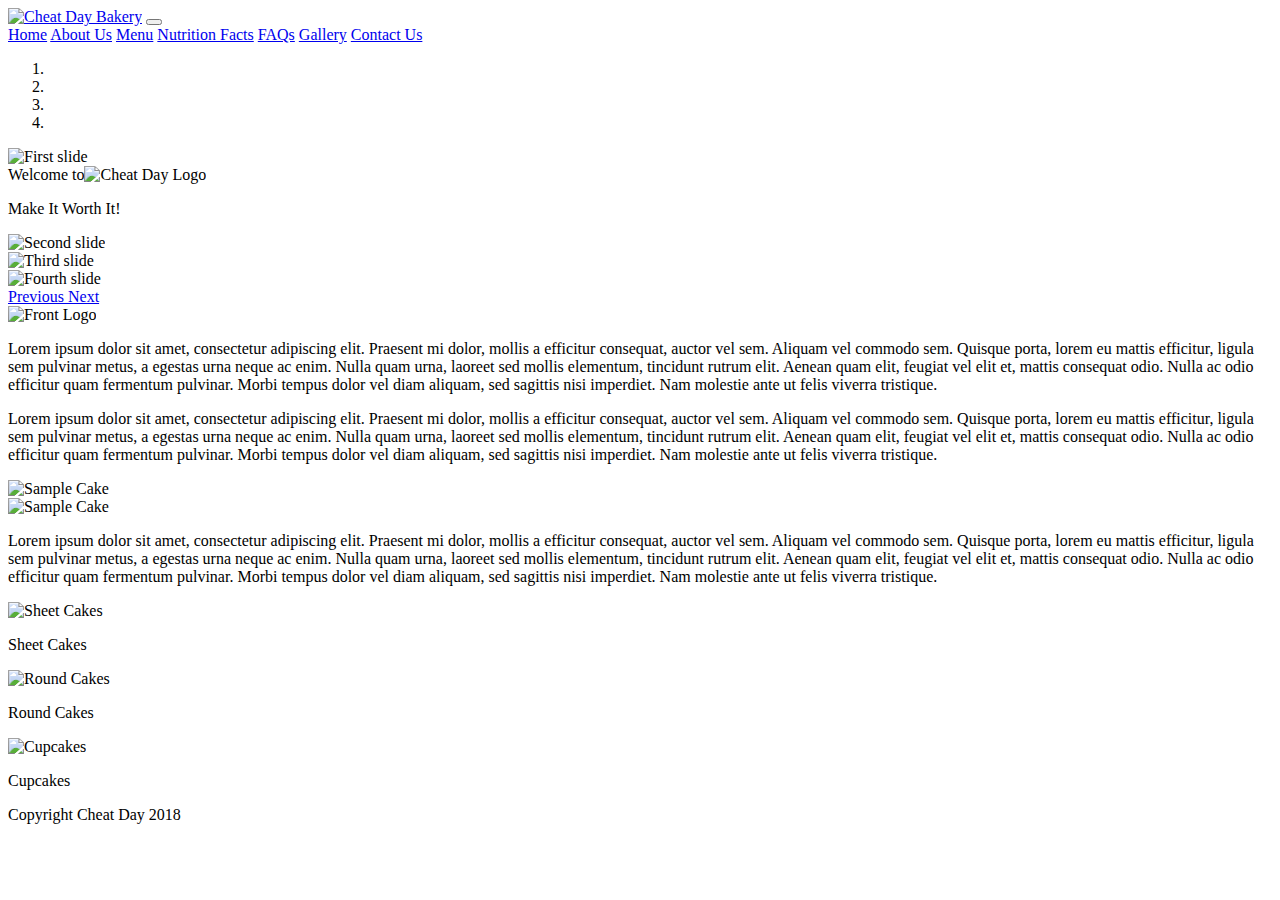
==== index.html @ 918859c1 "Merge pull request #13 from Scott171/beauh2" ====
<!DOCTYPE html>
<html lang="en">
<head>
    <meta charset="UTF-8">
    <meta name="viewport" content="width=device-width, initial-scale=1.0">
    <meta http-equiv="X-UA-Compatible" content="ie=edge">
	<link rel="stylesheet" type="text/css" href="style/bootstrap.min.css">
	<link rel="stylesheet" type="text/css" href="style/style.css">
	<script type="text/javascript" src="js/jquery-3.3.1.min.js"></script>
	<script type="text/javascript" src="js/bootstrap.min.js"></script>
	<link href="https://fonts.googleapis.com/css?family=Anton|Lato|Lobster|Roboto" rel="stylesheet">
    <title>Project 1</title>
</head>
<body>
<nav class="navbar navbar-expand-lg">
	<a class="navbar-brand" href="#"><img src="images/clear_logo.png" alt="Cheat Day Bakery" id="front_logo"></a>
	<button class="navbar-toggler" type="button" data-toggle="collapse" data-target="#navbarNavAltMarkup" aria-controls="navbarNavAltMarkup" aria-expanded="false" aria-label="Toggle navigation">
		<span class="navbar-toggler-icon"></span>
	</button>
	<div class="collapse navbar-collapse" id="navbarNavAltMarkup">
		<div class="navbar-nav">
			<a class="nav-item nav-link" href="index.html">Home</a>
			<a class="nav-item nav-link" href="about.html">About Us</a>
			<a class="nav-item nav-link" href="menu.html">Menu</a>
			<a class="nav-item nav-link" href="Nutrition.html">Nutrition Facts</a>
			<a class="nav-item nav-link" href="FAQ.html">FAQs</a>
			<a class="nav-item nav-link" href="gallery.html">Gallery</a>
			<a class="nav-item nav-link" href="contact.html">Contact Us</a>
		</div>
	</div>
</nav>
<div id="carousel" class="carousel slide" data-ride="carousel" data-interval="false">
	<ol class="carousel-indicators">
		<li data-target="#carousel" data-slide-to="0" class="active"></li>
		<li data-target="#carousel" data-slide-to="1"></li>
		<li data-target="#carousel" data-slide-to="2"></li>
		<li data-target="#carousel" data-slide-to="3"></li>
	</ol>
	<div class="carousel-inner">
		<div class="carousel-item active">
			<img class="d-block w-100" src="images/slider_images/slider1.jpg" alt="First slide">
			<div class="container" id="greeter_slide">
				<div class="carousel-caption text-left">
					<div><span>Welcome to</span><img src="images/clear_logo.png" alt="Cheat Day Logo"></div>
					<p>Make It Worth It!</p>
				</div>
			</div>
		</div>
		<div class="carousel-item">
			<img class="d-block w-100" src="images/slider_images/slider2.jpg" alt="Second slide">
		</div>
		<div class="carousel-item">
			<img class="d-block w-100" src="images/slider_images/slider3.jpg" alt="Third slide">
		</div>
		<div class="carousel-item">
			<img class="d-block w-100" src="images/slider_images/slider4.jpg" alt="Fourth slide">
		</div>
	</div>
	<a class="carousel-control-prev" href="#carousel" role="button" data-slide="prev">
		<span class="carousel-control-prev-icon" aria-hidden="true"></span>
		<span class="sr-only">Previous</span>
	</a>
	<a class="carousel-control-next" href="#carousel" role="button" data-slide="next">
		<span class="carousel-control-next-icon" aria-hidden="true"></span>
		<span class="sr-only">Next</span>
	</a>
</div>
<div id="row1" class="container">
	<div class="row justify-content-center">
		<img src="images/logo.jpg" alt="Front Logo">
		<p>Lorem ipsum dolor sit amet, consectetur adipiscing elit. Praesent mi dolor, mollis a efficitur consequat, auctor vel sem. 
			Aliquam vel commodo sem. Quisque porta, lorem eu mattis efficitur, ligula sem pulvinar metus, a egestas urna neque ac enim. 
			Nulla quam urna, laoreet sed mollis elementum, tincidunt rutrum elit. Aenean quam elit, feugiat vel elit et, mattis consequat odio. 
			Nulla ac odio efficitur quam fermentum pulvinar. Morbi tempus dolor vel diam aliquam, sed sagittis nisi imperdiet. 
			Nam molestie ante ut felis viverra tristique.</p>
	</div>
</div>
<div id="row2" class="container-fluid">
	<div class="row">
		<div class="col-md-6">
			<p>Lorem ipsum dolor sit amet, consectetur adipiscing elit. Praesent mi dolor, mollis a efficitur consequat, auctor vel sem. 
				Aliquam vel commodo sem. Quisque porta, lorem eu mattis efficitur, ligula sem pulvinar metus, a egestas urna neque ac enim. 
				Nulla quam urna, laoreet sed mollis elementum, tincidunt rutrum elit. Aenean quam elit, feugiat vel elit et, mattis consequat odio. 
				Nulla ac odio efficitur quam fermentum pulvinar. Morbi tempus dolor vel diam aliquam, sed sagittis nisi imperdiet. 
				Nam molestie ante ut felis viverra tristique.</p>
		</div>
		<div class="col-md-6">
			<img src="images/sample1.jpg" alt="Sample Cake" class="rounded-circle" style="height: 300px;">
		</div>
	</div>
</div>
<div id="row3" class="container-fluid">
	<div class="row">
		<div class="col-md-6">
			<img src="images/sample2.jpg" alt="Sample Cake" class="rounded-circle" style="height: 300px;">
		</div>
		<div class="col-md-6">
			<p>Lorem ipsum dolor sit amet, consectetur adipiscing elit. Praesent mi dolor, mollis a efficitur consequat, auctor vel sem. 
				Aliquam vel commodo sem. Quisque porta, lorem eu mattis efficitur, ligula sem pulvinar metus, a egestas urna neque ac enim. 
				Nulla quam urna, laoreet sed mollis elementum, tincidunt rutrum elit. Aenean quam elit, feugiat vel elit et, mattis consequat odio. 
				Nulla ac odio efficitur quam fermentum pulvinar. Morbi tempus dolor vel diam aliquam, sed sagittis nisi imperdiet. 
				Nam molestie ante ut felis viverra tristique.</p>
		</div>
	</div>
</div>
<div id="row4" class="container-fluid">
	<div class="row">
		<div class="col-md-4">
			<div class="card mb-4 shadow-sm">
				<img class="card-img-top" src="images/card1.jpg" alt="Sheet Cakes">
				<div class="card-body">
					<p class="card-text">Sheet Cakes</p>
					<div class="d-flex justify-content-between align-items-center">
					</div>
				</div>
			</div>
		</div>
		<div class="col-md-4">
			<div class="card mb-4 shadow-sm">
				<img class="card-img-top" src="images/card2.jpg" alt="Round Cakes">
				<div class="card-body">
					<p class="card-text">Round Cakes</p>
					<div class="d-flex justify-content-between align-items-center">
					</div>
				</div>
			</div>
		</div>
		<div class="col-md-4">
			<div class="card mb-4 shadow-sm">
				<img class="card-img-top" src="images/card3.jpg" alt="Cupcakes">
				<div class="card-body">
					<p class="card-text">Cupcakes</p>
					<div class="d-flex justify-content-between align-items-center">
					</div>
				</div>
			</div>
		</div>
	</div>
</div>
<footer class="footer">
	<div class="container-fluid">
		<span class="text-muted">Copyright Cheat Day 2018</span>
	</div>
</footer>
</body>
<script>
$(document).ready(function(){
	$("#greeter_slide span").animate({opacity:'1',left:'-100px'}, 1000);
	$("#greeter_slide img").animate({opacity:'1',left:'420px'}, 1000);
	$("#greeter_slide p").animate({opacity:'1', top: '200px'}, 2000);
});	
</script>
</html>
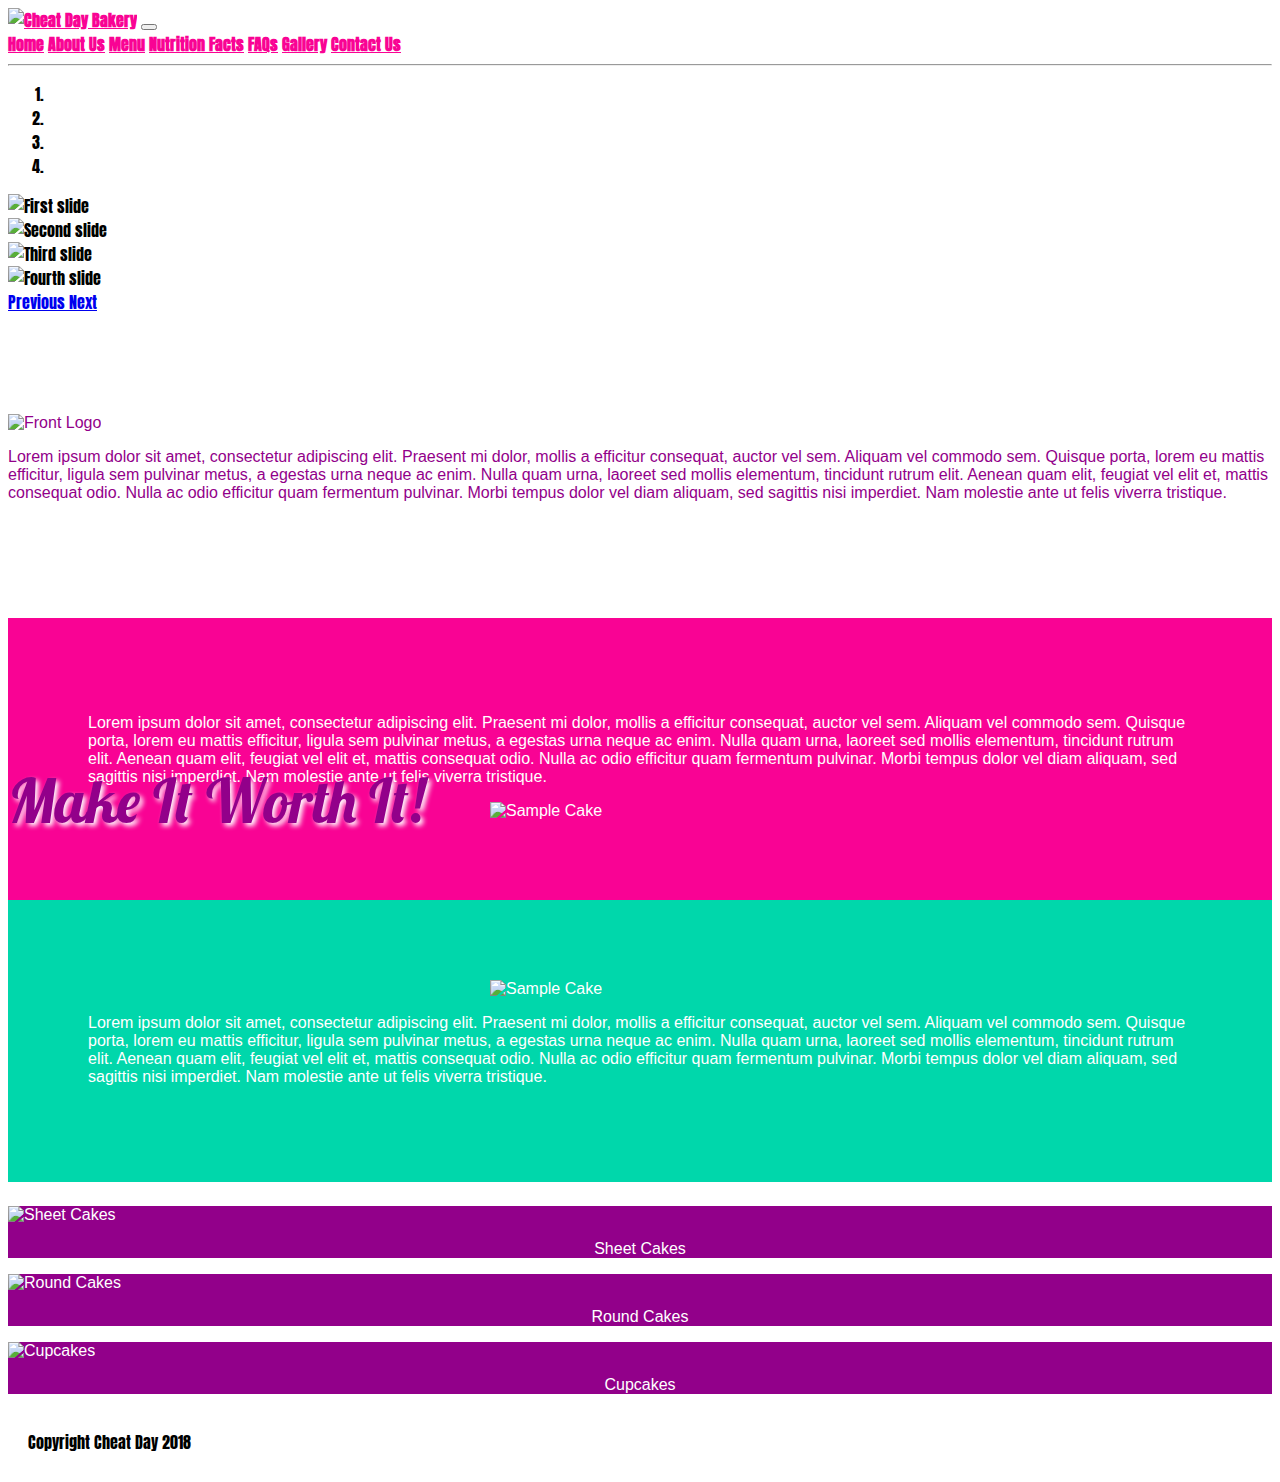
==== commit 0b9ed09c: "Added api" ====
--- a/index.html
+++ b/index.html
@@ -1,153 +1,168 @@
 <!DOCTYPE html>
 <html lang="en">
+
 <head>
-    <meta charset="UTF-8">
-    <meta name="viewport" content="width=device-width, initial-scale=1.0">
-    <meta http-equiv="X-UA-Compatible" content="ie=edge">
+	<meta charset="UTF-8">
+	<meta name="viewport" content="width=device-width, initial-scale=1.0">
+	<meta http-equiv="X-UA-Compatible" content="ie=edge">
 	<link rel="stylesheet" type="text/css" href="style/bootstrap.min.css">
 	<link rel="stylesheet" type="text/css" href="style/style.css">
+	<link rel="stylesheet" type="text/css" href="style/contact.css">
 	<script type="text/javascript" src="js/jquery-3.3.1.min.js"></script>
 	<script type="text/javascript" src="js/bootstrap.min.js"></script>
 	<link href="https://fonts.googleapis.com/css?family=Anton|Lato|Lobster|Roboto" rel="stylesheet">
-    <title>Project 1</title>
+	<title>Project 1</title>
 </head>
+
 <body>
-<nav class="navbar navbar-expand-lg">
-	<a class="navbar-brand" href="#"><img src="images/clear_logo.png" alt="Cheat Day Bakery" id="front_logo"></a>
-	<button class="navbar-toggler" type="button" data-toggle="collapse" data-target="#navbarNavAltMarkup" aria-controls="navbarNavAltMarkup" aria-expanded="false" aria-label="Toggle navigation">
-		<span class="navbar-toggler-icon"></span>
-	</button>
-	<div class="collapse navbar-collapse" id="navbarNavAltMarkup">
-		<div class="navbar-nav">
-			<a class="nav-item nav-link" href="index.html">Home</a>
-			<a class="nav-item nav-link" href="about.html">About Us</a>
-			<a class="nav-item nav-link" href="menu.html">Menu</a>
-			<a class="nav-item nav-link" href="Nutrition.html">Nutrition Facts</a>
-			<a class="nav-item nav-link" href="FAQ.html">FAQs</a>
-			<a class="nav-item nav-link" href="gallery.html">Gallery</a>
-			<a class="nav-item nav-link" href="contact.html">Contact Us</a>
+	<nav class="navbar navbar-expand-lg">
+		<a class="navbar-brand" href="#"><img src="images/clear_logo.png" alt="Cheat Day Bakery" id="front_logo"></a>
+		<button class="navbar-toggler" type="button" data-toggle="collapse" data-target="#navbarNavAltMarkup" aria-controls="navbarNavAltMarkup"
+		 aria-expanded="false" aria-label="Toggle navigation">
+			<span class="navbar-toggler-icon"></span>
+		</button>
+		<div class="collapse navbar-collapse" id="navbarNavAltMarkup">
+			<div class="navbar-nav">
+				<a class="nav-item nav-link" href="index.html">Home</a>
+				<a class="nav-item nav-link" href="about.html">About Us</a>
+				<a class="nav-item nav-link" href="menu.html">Menu</a>
+				<a class="nav-item nav-link" href="Nutrition.html">Nutrition Facts</a>
+				<a class="nav-item nav-link" href="FAQ.html">FAQs</a>
+				<a class="nav-item nav-link" href="gallery.html">Gallery</a>
+				<a class="nav-item nav-link" href="contact.html">Contact Us</a>
+			</div>
 		</div>
-	</div>
-</nav>
-<div id="carousel" class="carousel slide" data-ride="carousel" data-interval="false">
-	<ol class="carousel-indicators">
-		<li data-target="#carousel" data-slide-to="0" class="active"></li>
-		<li data-target="#carousel" data-slide-to="1"></li>
-		<li data-target="#carousel" data-slide-to="2"></li>
-		<li data-target="#carousel" data-slide-to="3"></li>
-	</ol>
-	<div class="carousel-inner">
-		<div class="carousel-item active">
-			<img class="d-block w-100" src="images/slider_images/slider1.jpg" alt="First slide">
-			<div class="container" id="greeter_slide">
-				<div class="carousel-caption text-left">
-					<div><span>Welcome to</span><img src="images/clear_logo.png" alt="Cheat Day Logo"></div>
-					<p>Make It Worth It!</p>
+	</nav>
+	<hr>
+	<div id="carousel" class="carousel slide" data-ride="carousel" data-interval="false">
+		<ol class="carousel-indicators">
+			<li data-target="#carousel" data-slide-to="0" class="active"></li>
+			<li data-target="#carousel" data-slide-to="1"></li>
+			<li data-target="#carousel" data-slide-to="2"></li>
+			<li data-target="#carousel" data-slide-to="3"></li>
+		</ol>
+		<div class="carousel-inner">
+			<div class="carousel-item active">
+				<img class="d-block w-100" src="images/slider_images/slider1.jpg" alt="First slide">
+				<div class="container" id="greeter_slide">
+					<div class="carousel-caption text-left">
+						<div><span>Welcome to</span><img src="images/clear_logo.png" alt="Cheat Day Logo"></div>
+						<p>Make It Worth It!</p>
+					</div>
 				</div>
 			</div>
+			<div class="carousel-item">
+				<img class="d-block w-100" src="images/slider_images/slider2.jpg" alt="Second slide">
+			</div>
+			<div class="carousel-item">
+				<img class="d-block w-100" src="images/slider_images/slider3.jpg" alt="Third slide">
+			</div>
+			<div class="carousel-item">
+				<img class="d-block w-100" src="images/slider_images/slider4.jpg" alt="Fourth slide">
+			</div>
 		</div>
-		<div class="carousel-item">
-			<img class="d-block w-100" src="images/slider_images/slider2.jpg" alt="Second slide">
-		</div>
-		<div class="carousel-item">
-			<img class="d-block w-100" src="images/slider_images/slider3.jpg" alt="Third slide">
-		</div>
-		<div class="carousel-item">
-			<img class="d-block w-100" src="images/slider_images/slider4.jpg" alt="Fourth slide">
-		</div>
+		<a class="carousel-control-prev" href="#carousel" role="button" data-slide="prev">
+			<span class="carousel-control-prev-icon" aria-hidden="true"></span>
+			<span class="sr-only">Previous</span>
+		</a>
+		<a class="carousel-control-next" href="#carousel" role="button" data-slide="next">
+			<span class="carousel-control-next-icon" aria-hidden="true"></span>
+			<span class="sr-only">Next</span>
+		</a>
 	</div>
-	<a class="carousel-control-prev" href="#carousel" role="button" data-slide="prev">
-		<span class="carousel-control-prev-icon" aria-hidden="true"></span>
-		<span class="sr-only">Previous</span>
-	</a>
-	<a class="carousel-control-next" href="#carousel" role="button" data-slide="next">
-		<span class="carousel-control-next-icon" aria-hidden="true"></span>
-		<span class="sr-only">Next</span>
-	</a>
-</div>
-<div id="row1" class="container">
-	<div class="row justify-content-center">
-		<img src="images/logo.jpg" alt="Front Logo">
-		<p>Lorem ipsum dolor sit amet, consectetur adipiscing elit. Praesent mi dolor, mollis a efficitur consequat, auctor vel sem. 
-			Aliquam vel commodo sem. Quisque porta, lorem eu mattis efficitur, ligula sem pulvinar metus, a egestas urna neque ac enim. 
-			Nulla quam urna, laoreet sed mollis elementum, tincidunt rutrum elit. Aenean quam elit, feugiat vel elit et, mattis consequat odio. 
-			Nulla ac odio efficitur quam fermentum pulvinar. Morbi tempus dolor vel diam aliquam, sed sagittis nisi imperdiet. 
-			Nam molestie ante ut felis viverra tristique.</p>
-	</div>
-</div>
-<div id="row2" class="container-fluid">
-	<div class="row">
-		<div class="col-md-6">
-			<p>Lorem ipsum dolor sit amet, consectetur adipiscing elit. Praesent mi dolor, mollis a efficitur consequat, auctor vel sem. 
-				Aliquam vel commodo sem. Quisque porta, lorem eu mattis efficitur, ligula sem pulvinar metus, a egestas urna neque ac enim. 
-				Nulla quam urna, laoreet sed mollis elementum, tincidunt rutrum elit. Aenean quam elit, feugiat vel elit et, mattis consequat odio. 
-				Nulla ac odio efficitur quam fermentum pulvinar. Morbi tempus dolor vel diam aliquam, sed sagittis nisi imperdiet. 
-				Nam molestie ante ut felis viverra tristique.</p>
-		</div>
-		<div class="col-md-6">
-			<img src="images/sample1.jpg" alt="Sample Cake" class="rounded-circle" style="height: 300px;">
-		</div>
-	</div>
-</div>
-<div id="row3" class="container-fluid">
-	<div class="row">
-		<div class="col-md-6">
-			<img src="images/sample2.jpg" alt="Sample Cake" class="rounded-circle" style="height: 300px;">
-		</div>
-		<div class="col-md-6">
-			<p>Lorem ipsum dolor sit amet, consectetur adipiscing elit. Praesent mi dolor, mollis a efficitur consequat, auctor vel sem. 
-				Aliquam vel commodo sem. Quisque porta, lorem eu mattis efficitur, ligula sem pulvinar metus, a egestas urna neque ac enim. 
-				Nulla quam urna, laoreet sed mollis elementum, tincidunt rutrum elit. Aenean quam elit, feugiat vel elit et, mattis consequat odio. 
-				Nulla ac odio efficitur quam fermentum pulvinar. Morbi tempus dolor vel diam aliquam, sed sagittis nisi imperdiet. 
+	<div id="row1" class="container">
+		<div class="row justify-content-center">
+			<img src="images/logo.jpg" alt="Front Logo">
+			<p>Lorem ipsum dolor sit amet, consectetur adipiscing elit. Praesent mi dolor, mollis a efficitur consequat, auctor
+				vel sem.
+				Aliquam vel commodo sem. Quisque porta, lorem eu mattis efficitur, ligula sem pulvinar metus, a egestas urna neque
+				ac enim.
+				Nulla quam urna, laoreet sed mollis elementum, tincidunt rutrum elit. Aenean quam elit, feugiat vel elit et, mattis
+				consequat odio.
+				Nulla ac odio efficitur quam fermentum pulvinar. Morbi tempus dolor vel diam aliquam, sed sagittis nisi imperdiet.
 				Nam molestie ante ut felis viverra tristique.</p>
 		</div>
 	</div>
-</div>
-<div id="row4" class="container-fluid">
-	<div class="row">
-		<div class="col-md-4">
-			<div class="card mb-4 shadow-sm">
-				<img class="card-img-top" src="images/card1.jpg" alt="Sheet Cakes">
-				<div class="card-body">
-					<p class="card-text">Sheet Cakes</p>
-					<div class="d-flex justify-content-between align-items-center">
+	<div id="row2" class="container-fluid">
+		<div class="row">
+			<div class="col-md-6">
+				<p>Lorem ipsum dolor sit amet, consectetur adipiscing elit. Praesent mi dolor, mollis a efficitur consequat, auctor
+					vel sem.
+					Aliquam vel commodo sem. Quisque porta, lorem eu mattis efficitur, ligula sem pulvinar metus, a egestas urna neque
+					ac enim.
+					Nulla quam urna, laoreet sed mollis elementum, tincidunt rutrum elit. Aenean quam elit, feugiat vel elit et,
+					mattis consequat odio.
+					Nulla ac odio efficitur quam fermentum pulvinar. Morbi tempus dolor vel diam aliquam, sed sagittis nisi imperdiet.
+					Nam molestie ante ut felis viverra tristique.</p>
+			</div>
+			<div class="col-md-6">
+				<img src="images/sample1.jpg" alt="Sample Cake" class="rounded-circle" style="height: 300px;">
+			</div>
+		</div>
+	</div>
+	<div id="row3" class="container-fluid">
+		<div class="row">
+			<div class="col-md-6">
+				<img src="images/sample2.jpg" alt="Sample Cake" class="rounded-circle" style="height: 300px;">
+			</div>
+			<div class="col-md-6">
+				<p>Lorem ipsum dolor sit amet, consectetur adipiscing elit. Praesent mi dolor, mollis a efficitur consequat, auctor
+					vel sem.
+					Aliquam vel commodo sem. Quisque porta, lorem eu mattis efficitur, ligula sem pulvinar metus, a egestas urna neque
+					ac enim.
+					Nulla quam urna, laoreet sed mollis elementum, tincidunt rutrum elit. Aenean quam elit, feugiat vel elit et,
+					mattis consequat odio.
+					Nulla ac odio efficitur quam fermentum pulvinar. Morbi tempus dolor vel diam aliquam, sed sagittis nisi imperdiet.
+					Nam molestie ante ut felis viverra tristique.</p>
+			</div>
+		</div>
+	</div><br>
+	<div id="row4" class="container-fluid">
+		<div class="row">
+			<div class="col-md-4">
+				<div class="card mb-4 shadow-sm">
+					<img class="card-img-top" src="images/card1.jpg" alt="Sheet Cakes">
+					<div class="card-body">
+						<p class="card-text">Sheet Cakes</p>
+						<div class="d-flex justify-content-between align-items-center">
+						</div>
 					</div>
 				</div>
 			</div>
-		</div>
-		<div class="col-md-4">
-			<div class="card mb-4 shadow-sm">
-				<img class="card-img-top" src="images/card2.jpg" alt="Round Cakes">
-				<div class="card-body">
-					<p class="card-text">Round Cakes</p>
-					<div class="d-flex justify-content-between align-items-center">
+			<div class="col-md-4">
+				<div class="card mb-4 shadow-sm">
+					<img class="card-img-top" src="images/card2.jpg" alt="Round Cakes">
+					<div class="card-body">
+						<p class="card-text">Round Cakes</p>
+						<div class="d-flex justify-content-between align-items-center">
+						</div>
 					</div>
 				</div>
 			</div>
-		</div>
-		<div class="col-md-4">
-			<div class="card mb-4 shadow-sm">
-				<img class="card-img-top" src="images/card3.jpg" alt="Cupcakes">
-				<div class="card-body">
-					<p class="card-text">Cupcakes</p>
-					<div class="d-flex justify-content-between align-items-center">
+			<div class="col-md-4">
+				<div class="card mb-4 shadow-sm">
+					<img class="card-img-top" src="images/card3.jpg" alt="Cupcakes">
+					<div class="card-body">
+						<p class="card-text">Cupcakes</p>
+						<div class="d-flex justify-content-between align-items-center">
+						</div>
 					</div>
 				</div>
 			</div>
 		</div>
 	</div>
-</div>
-<footer class="footer">
-	<div class="container-fluid">
-		<span class="text-muted">Copyright Cheat Day 2018</span>
-	</div>
-</footer>
+	<footer class="footer">
+		<div class="container-fluid">
+			<span class="text-muted">Copyright Cheat Day 2018</span>
+		</div>
+	</footer>
 </body>
 <script>
-$(document).ready(function(){
-	$("#greeter_slide span").animate({opacity:'1',left:'-100px'}, 1000);
-	$("#greeter_slide img").animate({opacity:'1',left:'420px'}, 1000);
-	$("#greeter_slide p").animate({opacity:'1', top: '200px'}, 2000);
-});	
+	$(document).ready(function () {
+		$("#greeter_slide span").animate({ opacity: '1', left: '-100px' }, 1000);
+		$("#greeter_slide img").animate({ opacity: '1', left: '420px' }, 1000);
+		$("#greeter_slide p").animate({ opacity: '1', top: '200px' }, 2000);
+	});	
 </script>
-</html>
+
+</html>--- a/style/style.css
+++ b/style/style.css
@@ -0,0 +1,131 @@
+body {
+	/*background-image: url('../images/cream_pixels.png');*/
+	background-color: #fff;
+	font-family: 'Lato', sans-serif;
+	font-family: 'Roboto', sans-serif;
+	font-family: 'Anton', sans-serif;
+}
+nav {
+	background-color: #fff;
+}
+nav a {
+	font-weight: bold;
+	color: rgba(249,3,148,1);
+}
+nav a:hover {
+	color: #00D7AB;
+}
+#front_logo {
+	height: 50px;
+}
+#greeter_slide {
+	position: relative;
+	bottom: 50vh;
+}
+#greeter_slide span {
+	color: #F90394;
+	opacity: 0;
+	text-transform: uppercase;
+	font-size: 100px;
+	position: absolute;
+	transform:scale(.75,1);
+	text-shadow: 0px 1px 2px rgba(255, 255, 255, 1);
+	letter-spacing: 10px;
+	left: 200px;
+}
+#greeter_slide img {
+	height: 280px;
+	position: absolute;
+	left: 200px;
+	top: -120px;
+	opacity: 0;
+}
+#greeter_slide p {
+	color: rgba(146,0,138,1);
+	font-family: 'Lobster', sans-serif;
+	font-size: 60px;
+	position: absolute;
+	top: 800px;
+	text-shadow: 3px 3px 5px rgba(255, 255, 255, 1);
+}
+#row1 {
+	padding: 100px 0px;
+	font-family: Arial, Helvetica, sans-serif;
+	color: rgba(146,0,138,1);
+}
+#row2 {
+	background-color: #F90394;
+	color: #fff;
+	font-family: Arial, Helvetica, sans-serif;
+	padding: 80px;
+}
+#row3 {
+	background-color: #00D7AB;
+	color: #fff;
+	font-family: Arial, Helvetica, sans-serif;
+	padding: 80px;
+}
+#row2 img, #row3 img {
+	margin-left: calc(50% - 150px);
+}
+#row4 {
+	background-color: #fff;
+}
+#row4 .card {
+	background-color: rgba(146,0,138,1);
+	color: #fff;
+	font-family: Arial, Helvetica, sans-serif;
+	transition: 1s;
+}
+#row4 p {
+	text-align: center;
+	
+}
+}
+#row4 .card:hover {
+	background-color: #F90394;
+}
+footer {
+	padding: 20px;
+}
+@media screen and (max-width:1400px){
+	#greeter_slide {
+		bottom: 35vh;
+	}
+}
+@media screen and (max-width:1199px){
+	#greeter_slide {
+		bottom: 27.5vh;
+		left: -5vw;
+	}
+}
+@media screen and (max-width:991px){
+	#greeter_slide {
+		bottom: 22vh;
+    	left: -13vw;
+    	transform: scale(.75);
+	}
+}
+@media screen and (max-width:767px){
+	#greeter_slide {
+		transform: scale(.4);
+		bottom: 18vh;
+	}
+	#greeter_slide span {
+		margin-left: -100px;
+	}
+	#greeter_slide img {
+		margin-left: -80px;
+	}
+}
+@media screen and (max-width:575px){
+	#greeter_slide span, #greeter_slide p {
+		display: none;
+	}
+	#greeter_slide img {
+	    margin-left: calc(50% - 400px);
+	}
+	#greeter_slide {
+		bottom: 9vh;
+	}
+}--- a/style/contact.css
+++ b/style/contact.css
@@ -0,0 +1,33 @@
+.title {
+  text-align: center;
+ 
+  width: fit-content;
+  height: fit-content;
+  padding: 20px;
+  margin: auto;
+  }
+  
+  h2{
+   
+
+  width: fit-content;
+  height: fit-content;
+  }
+  
+  .contact, .follow, .address{
+    color: purple;
+      width: 400px;
+      height: 300px;
+      padding: 10px;
+      border: 5px dotted purple;
+      margin: 0;
+  }
+  
+  .info{
+    color: hotpink;
+    width: 400px;
+      height: 100px;
+      padding: 10px;
+      border: 5px dotted hotpink;
+      margin: 0;
+  }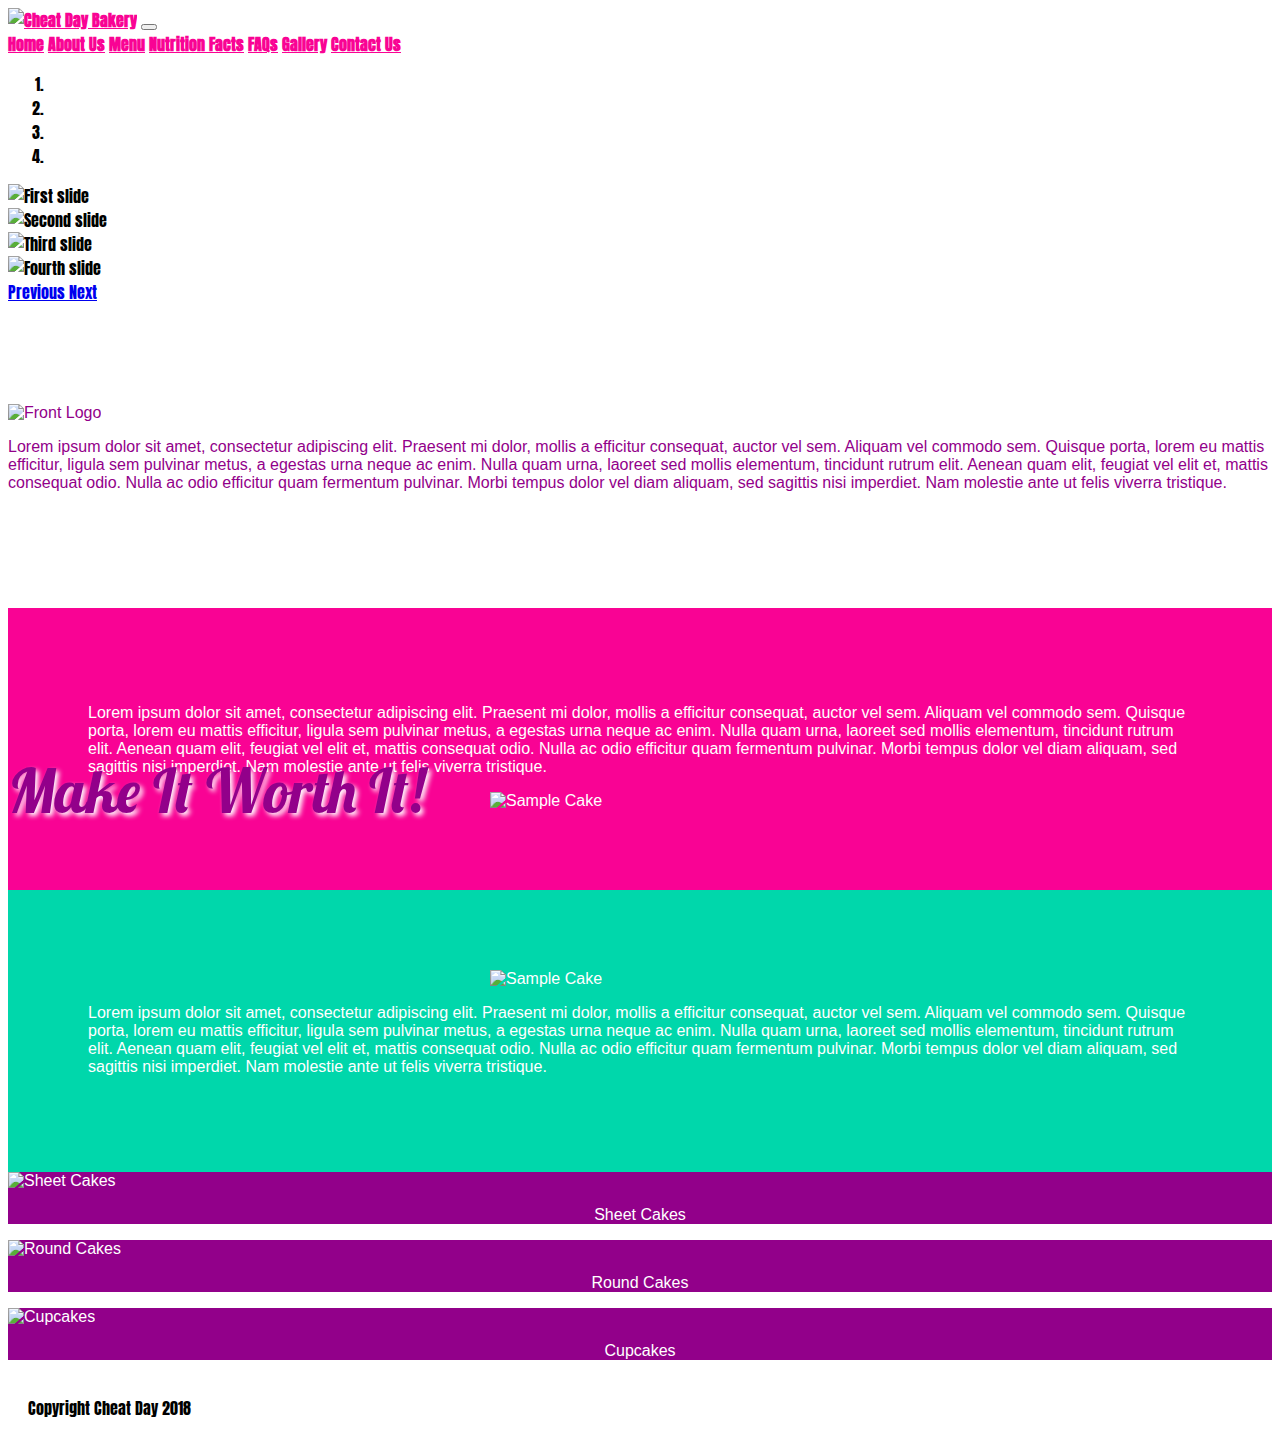
==== commit 9832156e: "Merge pull request #14 from Scott171/scott3" ====
--- a/index.html
+++ b/index.html
@@ -1,168 +1,154 @@
 <!DOCTYPE html>
 <html lang="en">
-
 <head>
-	<meta charset="UTF-8">
-	<meta name="viewport" content="width=device-width, initial-scale=1.0">
-	<meta http-equiv="X-UA-Compatible" content="ie=edge">
+    <meta charset="UTF-8">
+    <meta name="viewport" content="width=device-width, initial-scale=1.0">
+    <meta http-equiv="X-UA-Compatible" content="ie=edge">
 	<link rel="stylesheet" type="text/css" href="style/bootstrap.min.css">
 	<link rel="stylesheet" type="text/css" href="style/style.css">
-	<link rel="stylesheet" type="text/css" href="style/contact.css">
 	<script type="text/javascript" src="js/jquery-3.3.1.min.js"></script>
 	<script type="text/javascript" src="js/bootstrap.min.js"></script>
+	
 	<link href="https://fonts.googleapis.com/css?family=Anton|Lato|Lobster|Roboto" rel="stylesheet">
-	<title>Project 1</title>
+    <title>Project 1</title>
 </head>
-
 <body>
-	<nav class="navbar navbar-expand-lg">
-		<a class="navbar-brand" href="#"><img src="images/clear_logo.png" alt="Cheat Day Bakery" id="front_logo"></a>
-		<button class="navbar-toggler" type="button" data-toggle="collapse" data-target="#navbarNavAltMarkup" aria-controls="navbarNavAltMarkup"
-		 aria-expanded="false" aria-label="Toggle navigation">
-			<span class="navbar-toggler-icon"></span>
-		</button>
-		<div class="collapse navbar-collapse" id="navbarNavAltMarkup">
-			<div class="navbar-nav">
-				<a class="nav-item nav-link" href="index.html">Home</a>
-				<a class="nav-item nav-link" href="about.html">About Us</a>
-				<a class="nav-item nav-link" href="menu.html">Menu</a>
-				<a class="nav-item nav-link" href="Nutrition.html">Nutrition Facts</a>
-				<a class="nav-item nav-link" href="FAQ.html">FAQs</a>
-				<a class="nav-item nav-link" href="gallery.html">Gallery</a>
-				<a class="nav-item nav-link" href="contact.html">Contact Us</a>
+<nav class="navbar navbar-expand-lg">
+	<a class="navbar-brand" href="#"><img src="images/clear_logo.png" alt="Cheat Day Bakery" id="front_logo"></a>
+	<button class="navbar-toggler" type="button" data-toggle="collapse" data-target="#navbarNavAltMarkup" aria-controls="navbarNavAltMarkup" aria-expanded="false" aria-label="Toggle navigation">
+		<span class="navbar-toggler-icon"></span>
+	</button>
+	<div class="collapse navbar-collapse" id="navbarNavAltMarkup">
+		<div class="navbar-nav">
+			<a class="nav-item nav-link" href="index.html">Home</a>
+			<a class="nav-item nav-link" href="about.html">About Us</a>
+			<a class="nav-item nav-link" href="menu.html">Menu</a>
+			<a class="nav-item nav-link" href="Nutrition.html">Nutrition Facts</a>
+			<a class="nav-item nav-link" href="FAQ.html">FAQs</a>
+			<a class="nav-item nav-link" href="gallery.html">Gallery</a>
+			<a class="nav-item nav-link" href="contact.html">Contact Us</a>
+		</div>
+	</div>
+</nav>
+<div id="carousel" class="carousel slide" data-ride="carousel" data-interval="false">
+	<ol class="carousel-indicators">
+		<li data-target="#carousel" data-slide-to="0" class="active"></li>
+		<li data-target="#carousel" data-slide-to="1"></li>
+		<li data-target="#carousel" data-slide-to="2"></li>
+		<li data-target="#carousel" data-slide-to="3"></li>
+	</ol>
+	<div class="carousel-inner">
+		<div class="carousel-item active">
+			<img class="d-block w-100" src="images/slider_images/slider1.jpg" alt="First slide">
+			<div class="container" id="greeter_slide">
+				<div class="carousel-caption text-left">
+					<div><span>Welcome to</span><img src="images/clear_logo.png" alt="Cheat Day Logo"></div>
+					<p>Make It Worth It!</p>
+				</div>
 			</div>
 		</div>
-	</nav>
-	<hr>
-	<div id="carousel" class="carousel slide" data-ride="carousel" data-interval="false">
-		<ol class="carousel-indicators">
-			<li data-target="#carousel" data-slide-to="0" class="active"></li>
-			<li data-target="#carousel" data-slide-to="1"></li>
-			<li data-target="#carousel" data-slide-to="2"></li>
-			<li data-target="#carousel" data-slide-to="3"></li>
-		</ol>
-		<div class="carousel-inner">
-			<div class="carousel-item active">
-				<img class="d-block w-100" src="images/slider_images/slider1.jpg" alt="First slide">
-				<div class="container" id="greeter_slide">
-					<div class="carousel-caption text-left">
-						<div><span>Welcome to</span><img src="images/clear_logo.png" alt="Cheat Day Logo"></div>
-						<p>Make It Worth It!</p>
+		<div class="carousel-item">
+			<img class="d-block w-100" src="images/slider_images/slider2.jpg" alt="Second slide">
+		</div>
+		<div class="carousel-item">
+			<img class="d-block w-100" src="images/slider_images/slider3.jpg" alt="Third slide">
+		</div>
+		<div class="carousel-item">
+			<img class="d-block w-100" src="images/slider_images/slider4.jpg" alt="Fourth slide">
+		</div>
+	</div>
+	<a class="carousel-control-prev" href="#carousel" role="button" data-slide="prev">
+		<span class="carousel-control-prev-icon" aria-hidden="true"></span>
+		<span class="sr-only">Previous</span>
+	</a>
+	<a class="carousel-control-next" href="#carousel" role="button" data-slide="next">
+		<span class="carousel-control-next-icon" aria-hidden="true"></span>
+		<span class="sr-only">Next</span>
+	</a>
+</div>
+<div id="row1" class="container">
+	<div class="row justify-content-center">
+		<img src="images/logo.jpg" alt="Front Logo">
+		<p>Lorem ipsum dolor sit amet, consectetur adipiscing elit. Praesent mi dolor, mollis a efficitur consequat, auctor vel sem. 
+			Aliquam vel commodo sem. Quisque porta, lorem eu mattis efficitur, ligula sem pulvinar metus, a egestas urna neque ac enim. 
+			Nulla quam urna, laoreet sed mollis elementum, tincidunt rutrum elit. Aenean quam elit, feugiat vel elit et, mattis consequat odio. 
+			Nulla ac odio efficitur quam fermentum pulvinar. Morbi tempus dolor vel diam aliquam, sed sagittis nisi imperdiet. 
+			Nam molestie ante ut felis viverra tristique.</p>
+	</div>
+</div>
+<div id="row2" class="container-fluid">
+	<div class="row">
+		<div class="col-md-6">
+			<p>Lorem ipsum dolor sit amet, consectetur adipiscing elit. Praesent mi dolor, mollis a efficitur consequat, auctor vel sem. 
+				Aliquam vel commodo sem. Quisque porta, lorem eu mattis efficitur, ligula sem pulvinar metus, a egestas urna neque ac enim. 
+				Nulla quam urna, laoreet sed mollis elementum, tincidunt rutrum elit. Aenean quam elit, feugiat vel elit et, mattis consequat odio. 
+				Nulla ac odio efficitur quam fermentum pulvinar. Morbi tempus dolor vel diam aliquam, sed sagittis nisi imperdiet. 
+				Nam molestie ante ut felis viverra tristique.</p>
+		</div>
+		<div class="col-md-6">
+			<img src="images/sample1.jpg" alt="Sample Cake" class="rounded-circle" style="height: 300px;">
+		</div>
+	</div>
+</div>
+<div id="row3" class="container-fluid">
+	<div class="row">
+		<div class="col-md-6">
+			<img src="images/sample2.jpg" alt="Sample Cake" class="rounded-circle" style="height: 300px;">
+		</div>
+		<div class="col-md-6">
+			<p>Lorem ipsum dolor sit amet, consectetur adipiscing elit. Praesent mi dolor, mollis a efficitur consequat, auctor vel sem. 
+				Aliquam vel commodo sem. Quisque porta, lorem eu mattis efficitur, ligula sem pulvinar metus, a egestas urna neque ac enim. 
+				Nulla quam urna, laoreet sed mollis elementum, tincidunt rutrum elit. Aenean quam elit, feugiat vel elit et, mattis consequat odio. 
+				Nulla ac odio efficitur quam fermentum pulvinar. Morbi tempus dolor vel diam aliquam, sed sagittis nisi imperdiet. 
+				Nam molestie ante ut felis viverra tristique.</p>
+		</div>
+	</div>
+</div>
+<div id="row4" class="container-fluid">
+	<div class="row">
+		<div class="col-md-4">
+			<div class="card mb-4 shadow-sm">
+				<img class="card-img-top" src="images/card1.jpg" alt="Sheet Cakes">
+				<div class="card-body">
+					<p class="card-text">Sheet Cakes</p>
+					<div class="d-flex justify-content-between align-items-center">
 					</div>
 				</div>
 			</div>
-			<div class="carousel-item">
-				<img class="d-block w-100" src="images/slider_images/slider2.jpg" alt="Second slide">
-			</div>
-			<div class="carousel-item">
-				<img class="d-block w-100" src="images/slider_images/slider3.jpg" alt="Third slide">
-			</div>
-			<div class="carousel-item">
-				<img class="d-block w-100" src="images/slider_images/slider4.jpg" alt="Fourth slide">
-			</div>
 		</div>
-		<a class="carousel-control-prev" href="#carousel" role="button" data-slide="prev">
-			<span class="carousel-control-prev-icon" aria-hidden="true"></span>
-			<span class="sr-only">Previous</span>
-		</a>
-		<a class="carousel-control-next" href="#carousel" role="button" data-slide="next">
-			<span class="carousel-control-next-icon" aria-hidden="true"></span>
-			<span class="sr-only">Next</span>
-		</a>
-	</div>
-	<div id="row1" class="container">
-		<div class="row justify-content-center">
-			<img src="images/logo.jpg" alt="Front Logo">
-			<p>Lorem ipsum dolor sit amet, consectetur adipiscing elit. Praesent mi dolor, mollis a efficitur consequat, auctor
-				vel sem.
-				Aliquam vel commodo sem. Quisque porta, lorem eu mattis efficitur, ligula sem pulvinar metus, a egestas urna neque
-				ac enim.
-				Nulla quam urna, laoreet sed mollis elementum, tincidunt rutrum elit. Aenean quam elit, feugiat vel elit et, mattis
-				consequat odio.
-				Nulla ac odio efficitur quam fermentum pulvinar. Morbi tempus dolor vel diam aliquam, sed sagittis nisi imperdiet.
-				Nam molestie ante ut felis viverra tristique.</p>
-		</div>
-	</div>
-	<div id="row2" class="container-fluid">
-		<div class="row">
-			<div class="col-md-6">
-				<p>Lorem ipsum dolor sit amet, consectetur adipiscing elit. Praesent mi dolor, mollis a efficitur consequat, auctor
-					vel sem.
-					Aliquam vel commodo sem. Quisque porta, lorem eu mattis efficitur, ligula sem pulvinar metus, a egestas urna neque
-					ac enim.
-					Nulla quam urna, laoreet sed mollis elementum, tincidunt rutrum elit. Aenean quam elit, feugiat vel elit et,
-					mattis consequat odio.
-					Nulla ac odio efficitur quam fermentum pulvinar. Morbi tempus dolor vel diam aliquam, sed sagittis nisi imperdiet.
-					Nam molestie ante ut felis viverra tristique.</p>
-			</div>
-			<div class="col-md-6">
-				<img src="images/sample1.jpg" alt="Sample Cake" class="rounded-circle" style="height: 300px;">
-			</div>
-		</div>
-	</div>
-	<div id="row3" class="container-fluid">
-		<div class="row">
-			<div class="col-md-6">
-				<img src="images/sample2.jpg" alt="Sample Cake" class="rounded-circle" style="height: 300px;">
-			</div>
-			<div class="col-md-6">
-				<p>Lorem ipsum dolor sit amet, consectetur adipiscing elit. Praesent mi dolor, mollis a efficitur consequat, auctor
-					vel sem.
-					Aliquam vel commodo sem. Quisque porta, lorem eu mattis efficitur, ligula sem pulvinar metus, a egestas urna neque
-					ac enim.
-					Nulla quam urna, laoreet sed mollis elementum, tincidunt rutrum elit. Aenean quam elit, feugiat vel elit et,
-					mattis consequat odio.
-					Nulla ac odio efficitur quam fermentum pulvinar. Morbi tempus dolor vel diam aliquam, sed sagittis nisi imperdiet.
-					Nam molestie ante ut felis viverra tristique.</p>
-			</div>
-		</div>
-	</div><br>
-	<div id="row4" class="container-fluid">
-		<div class="row">
-			<div class="col-md-4">
-				<div class="card mb-4 shadow-sm">
-					<img class="card-img-top" src="images/card1.jpg" alt="Sheet Cakes">
-					<div class="card-body">
-						<p class="card-text">Sheet Cakes</p>
-						<div class="d-flex justify-content-between align-items-center">
-						</div>
+		<div class="col-md-4">
+			<div class="card mb-4 shadow-sm">
+				<img class="card-img-top" src="images/card2.jpg" alt="Round Cakes">
+				<div class="card-body">
+					<p class="card-text">Round Cakes</p>
+					<div class="d-flex justify-content-between align-items-center">
 					</div>
 				</div>
 			</div>
-			<div class="col-md-4">
-				<div class="card mb-4 shadow-sm">
-					<img class="card-img-top" src="images/card2.jpg" alt="Round Cakes">
-					<div class="card-body">
-						<p class="card-text">Round Cakes</p>
-						<div class="d-flex justify-content-between align-items-center">
-						</div>
-					</div>
-				</div>
-			</div>
-			<div class="col-md-4">
-				<div class="card mb-4 shadow-sm">
-					<img class="card-img-top" src="images/card3.jpg" alt="Cupcakes">
-					<div class="card-body">
-						<p class="card-text">Cupcakes</p>
-						<div class="d-flex justify-content-between align-items-center">
-						</div>
+		</div>
+		<div class="col-md-4">
+			<div class="card mb-4 shadow-sm">
+				<img class="card-img-top" src="images/card3.jpg" alt="Cupcakes">
+				<div class="card-body">
+					<p class="card-text">Cupcakes</p>
+					<div class="d-flex justify-content-between align-items-center">
 					</div>
 				</div>
 			</div>
 		</div>
 	</div>
-	<footer class="footer">
-		<div class="container-fluid">
-			<span class="text-muted">Copyright Cheat Day 2018</span>
-		</div>
-	</footer>
+</div>
+<footer class="footer">
+	<div class="container-fluid">
+		<span class="text-muted">Copyright Cheat Day 2018</span>
+	</div>
+</footer>
 </body>
 <script>
-	$(document).ready(function () {
-		$("#greeter_slide span").animate({ opacity: '1', left: '-100px' }, 1000);
-		$("#greeter_slide img").animate({ opacity: '1', left: '420px' }, 1000);
-		$("#greeter_slide p").animate({ opacity: '1', top: '200px' }, 2000);
-	});	
+$(document).ready(function(){
+	$("#greeter_slide span").animate({opacity:'1',left:'-100px'}, 1000);
+	$("#greeter_slide img").animate({opacity:'1',left:'420px'}, 1000);
+	$("#greeter_slide p").animate({opacity:'1', top: '200px'}, 2000);
+});	
 </script>
-
-</html>+</html>
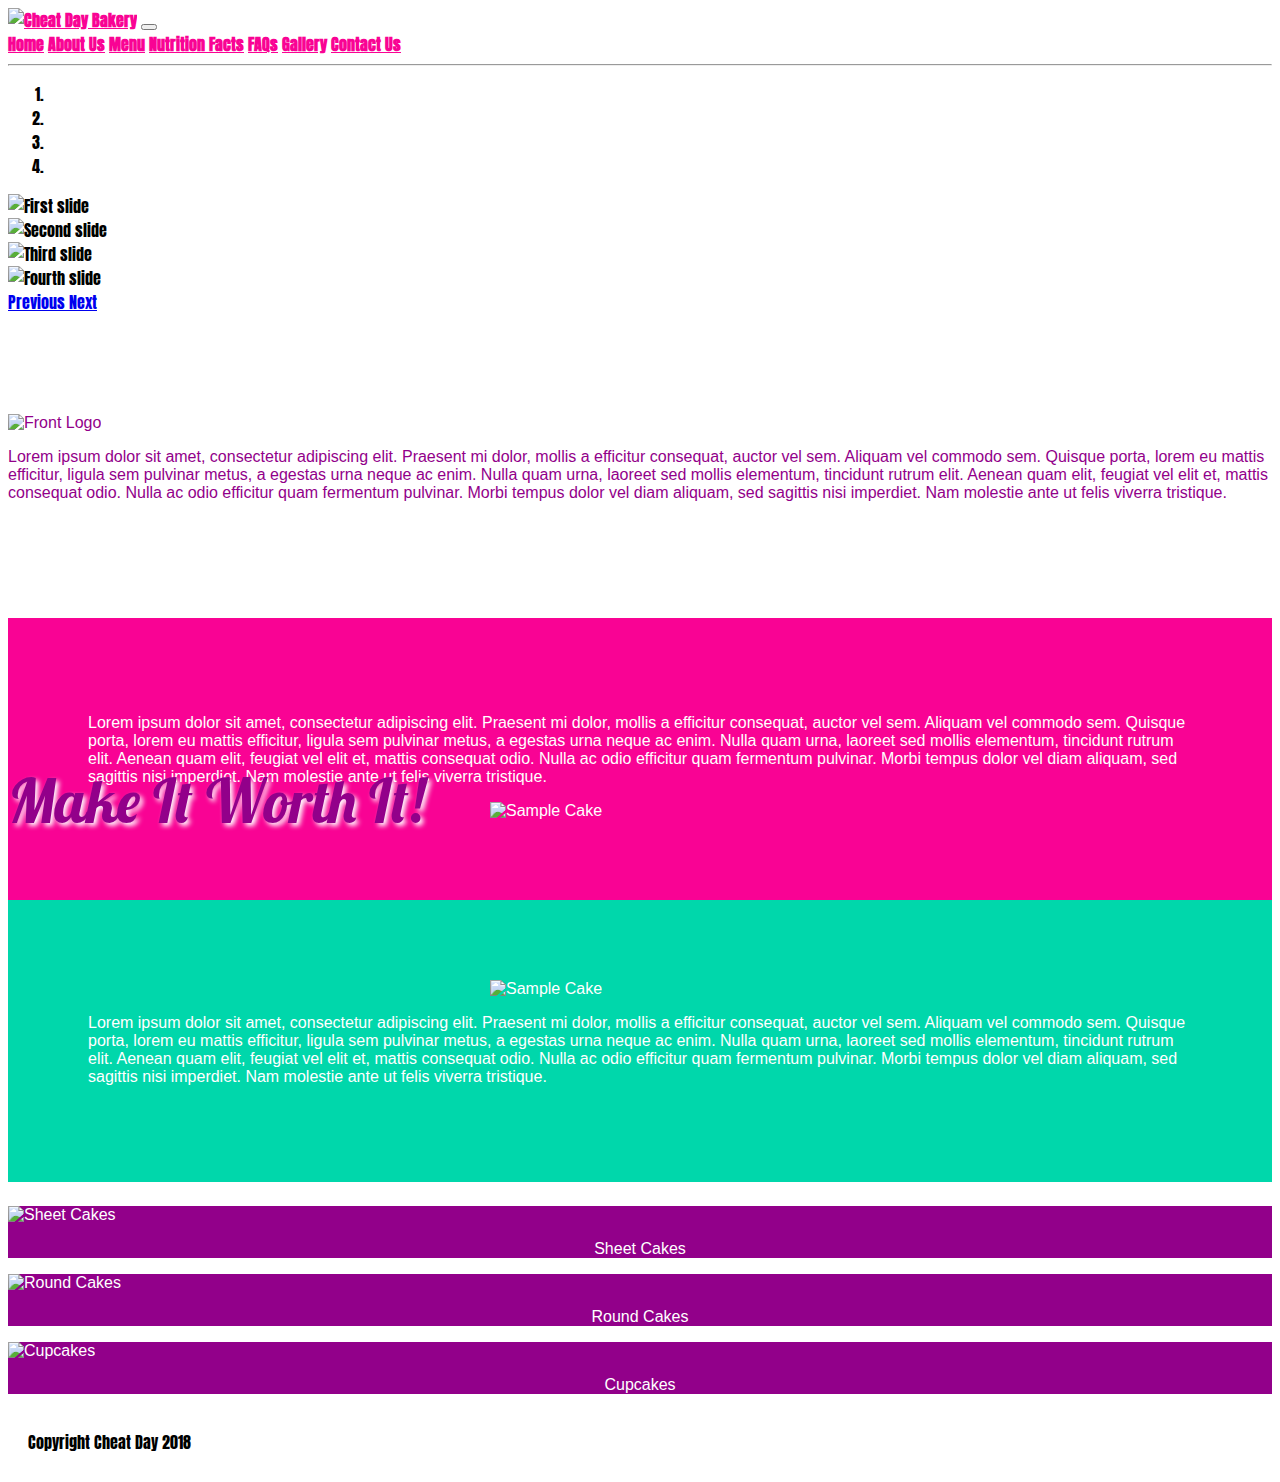
==== commit fd6bdc42: "Merge pull request #15 from Scott171/beauh2" ====
--- a/index.html
+++ b/index.html
@@ -1,154 +1,168 @@
 <!DOCTYPE html>
 <html lang="en">
+
 <head>
-    <meta charset="UTF-8">
-    <meta name="viewport" content="width=device-width, initial-scale=1.0">
-    <meta http-equiv="X-UA-Compatible" content="ie=edge">
+	<meta charset="UTF-8">
+	<meta name="viewport" content="width=device-width, initial-scale=1.0">
+	<meta http-equiv="X-UA-Compatible" content="ie=edge">
 	<link rel="stylesheet" type="text/css" href="style/bootstrap.min.css">
 	<link rel="stylesheet" type="text/css" href="style/style.css">
 	<script type="text/javascript" src="js/jquery-3.3.1.min.js"></script>
 	<script type="text/javascript" src="js/bootstrap.min.js"></script>
 	
 	<link href="https://fonts.googleapis.com/css?family=Anton|Lato|Lobster|Roboto" rel="stylesheet">
-    <title>Project 1</title>
+	<title>Project 1</title>
 </head>
+
 <body>
-<nav class="navbar navbar-expand-lg">
-	<a class="navbar-brand" href="#"><img src="images/clear_logo.png" alt="Cheat Day Bakery" id="front_logo"></a>
-	<button class="navbar-toggler" type="button" data-toggle="collapse" data-target="#navbarNavAltMarkup" aria-controls="navbarNavAltMarkup" aria-expanded="false" aria-label="Toggle navigation">
-		<span class="navbar-toggler-icon"></span>
-	</button>
-	<div class="collapse navbar-collapse" id="navbarNavAltMarkup">
-		<div class="navbar-nav">
-			<a class="nav-item nav-link" href="index.html">Home</a>
-			<a class="nav-item nav-link" href="about.html">About Us</a>
-			<a class="nav-item nav-link" href="menu.html">Menu</a>
-			<a class="nav-item nav-link" href="Nutrition.html">Nutrition Facts</a>
-			<a class="nav-item nav-link" href="FAQ.html">FAQs</a>
-			<a class="nav-item nav-link" href="gallery.html">Gallery</a>
-			<a class="nav-item nav-link" href="contact.html">Contact Us</a>
+	<nav class="navbar navbar-expand-lg">
+		<a class="navbar-brand" href="#"><img src="images/clear_logo.png" alt="Cheat Day Bakery" id="front_logo"></a>
+		<button class="navbar-toggler" type="button" data-toggle="collapse" data-target="#navbarNavAltMarkup" aria-controls="navbarNavAltMarkup"
+		 aria-expanded="false" aria-label="Toggle navigation">
+			<span class="navbar-toggler-icon"></span>
+		</button>
+		<div class="collapse navbar-collapse" id="navbarNavAltMarkup">
+			<div class="navbar-nav">
+				<a class="nav-item nav-link" href="index.html">Home</a>
+				<a class="nav-item nav-link" href="about.html">About Us</a>
+				<a class="nav-item nav-link" href="menu.html">Menu</a>
+				<a class="nav-item nav-link" href="Nutrition.html">Nutrition Facts</a>
+				<a class="nav-item nav-link" href="FAQ.html">FAQs</a>
+				<a class="nav-item nav-link" href="gallery.html">Gallery</a>
+				<a class="nav-item nav-link" href="contact.html">Contact Us</a>
+			</div>
 		</div>
-	</div>
-</nav>
-<div id="carousel" class="carousel slide" data-ride="carousel" data-interval="false">
-	<ol class="carousel-indicators">
-		<li data-target="#carousel" data-slide-to="0" class="active"></li>
-		<li data-target="#carousel" data-slide-to="1"></li>
-		<li data-target="#carousel" data-slide-to="2"></li>
-		<li data-target="#carousel" data-slide-to="3"></li>
-	</ol>
-	<div class="carousel-inner">
-		<div class="carousel-item active">
-			<img class="d-block w-100" src="images/slider_images/slider1.jpg" alt="First slide">
-			<div class="container" id="greeter_slide">
-				<div class="carousel-caption text-left">
-					<div><span>Welcome to</span><img src="images/clear_logo.png" alt="Cheat Day Logo"></div>
-					<p>Make It Worth It!</p>
+	</nav>
+	<hr>
+	<div id="carousel" class="carousel slide" data-ride="carousel" data-interval="false">
+		<ol class="carousel-indicators">
+			<li data-target="#carousel" data-slide-to="0" class="active"></li>
+			<li data-target="#carousel" data-slide-to="1"></li>
+			<li data-target="#carousel" data-slide-to="2"></li>
+			<li data-target="#carousel" data-slide-to="3"></li>
+		</ol>
+		<div class="carousel-inner">
+			<div class="carousel-item active">
+				<img class="d-block w-100" src="images/slider_images/slider1.jpg" alt="First slide">
+				<div class="container" id="greeter_slide">
+					<div class="carousel-caption text-left">
+						<div><span>Welcome to</span><img src="images/clear_logo.png" alt="Cheat Day Logo"></div>
+						<p>Make It Worth It!</p>
+					</div>
 				</div>
 			</div>
+			<div class="carousel-item">
+				<img class="d-block w-100" src="images/slider_images/slider2.jpg" alt="Second slide">
+			</div>
+			<div class="carousel-item">
+				<img class="d-block w-100" src="images/slider_images/slider3.jpg" alt="Third slide">
+			</div>
+			<div class="carousel-item">
+				<img class="d-block w-100" src="images/slider_images/slider4.jpg" alt="Fourth slide">
+			</div>
 		</div>
-		<div class="carousel-item">
-			<img class="d-block w-100" src="images/slider_images/slider2.jpg" alt="Second slide">
-		</div>
-		<div class="carousel-item">
-			<img class="d-block w-100" src="images/slider_images/slider3.jpg" alt="Third slide">
-		</div>
-		<div class="carousel-item">
-			<img class="d-block w-100" src="images/slider_images/slider4.jpg" alt="Fourth slide">
-		</div>
+		<a class="carousel-control-prev" href="#carousel" role="button" data-slide="prev">
+			<span class="carousel-control-prev-icon" aria-hidden="true"></span>
+			<span class="sr-only">Previous</span>
+		</a>
+		<a class="carousel-control-next" href="#carousel" role="button" data-slide="next">
+			<span class="carousel-control-next-icon" aria-hidden="true"></span>
+			<span class="sr-only">Next</span>
+		</a>
 	</div>
-	<a class="carousel-control-prev" href="#carousel" role="button" data-slide="prev">
-		<span class="carousel-control-prev-icon" aria-hidden="true"></span>
-		<span class="sr-only">Previous</span>
-	</a>
-	<a class="carousel-control-next" href="#carousel" role="button" data-slide="next">
-		<span class="carousel-control-next-icon" aria-hidden="true"></span>
-		<span class="sr-only">Next</span>
-	</a>
-</div>
-<div id="row1" class="container">
-	<div class="row justify-content-center">
-		<img src="images/logo.jpg" alt="Front Logo">
-		<p>Lorem ipsum dolor sit amet, consectetur adipiscing elit. Praesent mi dolor, mollis a efficitur consequat, auctor vel sem. 
-			Aliquam vel commodo sem. Quisque porta, lorem eu mattis efficitur, ligula sem pulvinar metus, a egestas urna neque ac enim. 
-			Nulla quam urna, laoreet sed mollis elementum, tincidunt rutrum elit. Aenean quam elit, feugiat vel elit et, mattis consequat odio. 
-			Nulla ac odio efficitur quam fermentum pulvinar. Morbi tempus dolor vel diam aliquam, sed sagittis nisi imperdiet. 
-			Nam molestie ante ut felis viverra tristique.</p>
-	</div>
-</div>
-<div id="row2" class="container-fluid">
-	<div class="row">
-		<div class="col-md-6">
-			<p>Lorem ipsum dolor sit amet, consectetur adipiscing elit. Praesent mi dolor, mollis a efficitur consequat, auctor vel sem. 
-				Aliquam vel commodo sem. Quisque porta, lorem eu mattis efficitur, ligula sem pulvinar metus, a egestas urna neque ac enim. 
-				Nulla quam urna, laoreet sed mollis elementum, tincidunt rutrum elit. Aenean quam elit, feugiat vel elit et, mattis consequat odio. 
-				Nulla ac odio efficitur quam fermentum pulvinar. Morbi tempus dolor vel diam aliquam, sed sagittis nisi imperdiet. 
-				Nam molestie ante ut felis viverra tristique.</p>
-		</div>
-		<div class="col-md-6">
-			<img src="images/sample1.jpg" alt="Sample Cake" class="rounded-circle" style="height: 300px;">
-		</div>
-	</div>
-</div>
-<div id="row3" class="container-fluid">
-	<div class="row">
-		<div class="col-md-6">
-			<img src="images/sample2.jpg" alt="Sample Cake" class="rounded-circle" style="height: 300px;">
-		</div>
-		<div class="col-md-6">
-			<p>Lorem ipsum dolor sit amet, consectetur adipiscing elit. Praesent mi dolor, mollis a efficitur consequat, auctor vel sem. 
-				Aliquam vel commodo sem. Quisque porta, lorem eu mattis efficitur, ligula sem pulvinar metus, a egestas urna neque ac enim. 
-				Nulla quam urna, laoreet sed mollis elementum, tincidunt rutrum elit. Aenean quam elit, feugiat vel elit et, mattis consequat odio. 
-				Nulla ac odio efficitur quam fermentum pulvinar. Morbi tempus dolor vel diam aliquam, sed sagittis nisi imperdiet. 
+	<div id="row1" class="container">
+		<div class="row justify-content-center">
+			<img src="images/logo.jpg" alt="Front Logo">
+			<p>Lorem ipsum dolor sit amet, consectetur adipiscing elit. Praesent mi dolor, mollis a efficitur consequat, auctor
+				vel sem.
+				Aliquam vel commodo sem. Quisque porta, lorem eu mattis efficitur, ligula sem pulvinar metus, a egestas urna neque
+				ac enim.
+				Nulla quam urna, laoreet sed mollis elementum, tincidunt rutrum elit. Aenean quam elit, feugiat vel elit et, mattis
+				consequat odio.
+				Nulla ac odio efficitur quam fermentum pulvinar. Morbi tempus dolor vel diam aliquam, sed sagittis nisi imperdiet.
 				Nam molestie ante ut felis viverra tristique.</p>
 		</div>
 	</div>
-</div>
-<div id="row4" class="container-fluid">
-	<div class="row">
-		<div class="col-md-4">
-			<div class="card mb-4 shadow-sm">
-				<img class="card-img-top" src="images/card1.jpg" alt="Sheet Cakes">
-				<div class="card-body">
-					<p class="card-text">Sheet Cakes</p>
-					<div class="d-flex justify-content-between align-items-center">
+	<div id="row2" class="container-fluid">
+		<div class="row">
+			<div class="col-md-6">
+				<p>Lorem ipsum dolor sit amet, consectetur adipiscing elit. Praesent mi dolor, mollis a efficitur consequat, auctor
+					vel sem.
+					Aliquam vel commodo sem. Quisque porta, lorem eu mattis efficitur, ligula sem pulvinar metus, a egestas urna neque
+					ac enim.
+					Nulla quam urna, laoreet sed mollis elementum, tincidunt rutrum elit. Aenean quam elit, feugiat vel elit et,
+					mattis consequat odio.
+					Nulla ac odio efficitur quam fermentum pulvinar. Morbi tempus dolor vel diam aliquam, sed sagittis nisi imperdiet.
+					Nam molestie ante ut felis viverra tristique.</p>
+			</div>
+			<div class="col-md-6">
+				<img src="images/sample1.jpg" alt="Sample Cake" class="rounded-circle" style="height: 300px;">
+			</div>
+		</div>
+	</div>
+	<div id="row3" class="container-fluid">
+		<div class="row">
+			<div class="col-md-6">
+				<img src="images/sample2.jpg" alt="Sample Cake" class="rounded-circle" style="height: 300px;">
+			</div>
+			<div class="col-md-6">
+				<p>Lorem ipsum dolor sit amet, consectetur adipiscing elit. Praesent mi dolor, mollis a efficitur consequat, auctor
+					vel sem.
+					Aliquam vel commodo sem. Quisque porta, lorem eu mattis efficitur, ligula sem pulvinar metus, a egestas urna neque
+					ac enim.
+					Nulla quam urna, laoreet sed mollis elementum, tincidunt rutrum elit. Aenean quam elit, feugiat vel elit et,
+					mattis consequat odio.
+					Nulla ac odio efficitur quam fermentum pulvinar. Morbi tempus dolor vel diam aliquam, sed sagittis nisi imperdiet.
+					Nam molestie ante ut felis viverra tristique.</p>
+			</div>
+		</div>
+	</div><br>
+	<div id="row4" class="container-fluid">
+		<div class="row">
+			<div class="col-md-4">
+				<div class="card mb-4 shadow-sm">
+					<img class="card-img-top" src="images/card1.jpg" alt="Sheet Cakes">
+					<div class="card-body">
+						<p class="card-text">Sheet Cakes</p>
+						<div class="d-flex justify-content-between align-items-center">
+						</div>
 					</div>
 				</div>
 			</div>
-		</div>
-		<div class="col-md-4">
-			<div class="card mb-4 shadow-sm">
-				<img class="card-img-top" src="images/card2.jpg" alt="Round Cakes">
-				<div class="card-body">
-					<p class="card-text">Round Cakes</p>
-					<div class="d-flex justify-content-between align-items-center">
+			<div class="col-md-4">
+				<div class="card mb-4 shadow-sm">
+					<img class="card-img-top" src="images/card2.jpg" alt="Round Cakes">
+					<div class="card-body">
+						<p class="card-text">Round Cakes</p>
+						<div class="d-flex justify-content-between align-items-center">
+						</div>
 					</div>
 				</div>
 			</div>
-		</div>
-		<div class="col-md-4">
-			<div class="card mb-4 shadow-sm">
-				<img class="card-img-top" src="images/card3.jpg" alt="Cupcakes">
-				<div class="card-body">
-					<p class="card-text">Cupcakes</p>
-					<div class="d-flex justify-content-between align-items-center">
+			<div class="col-md-4">
+				<div class="card mb-4 shadow-sm">
+					<img class="card-img-top" src="images/card3.jpg" alt="Cupcakes">
+					<div class="card-body">
+						<p class="card-text">Cupcakes</p>
+						<div class="d-flex justify-content-between align-items-center">
+						</div>
 					</div>
 				</div>
 			</div>
 		</div>
 	</div>
-</div>
-<footer class="footer">
-	<div class="container-fluid">
-		<span class="text-muted">Copyright Cheat Day 2018</span>
-	</div>
-</footer>
+	<footer class="footer">
+		<div class="container-fluid">
+			<span class="text-muted">Copyright Cheat Day 2018</span>
+		</div>
+	</footer>
 </body>
 <script>
-$(document).ready(function(){
-	$("#greeter_slide span").animate({opacity:'1',left:'-100px'}, 1000);
-	$("#greeter_slide img").animate({opacity:'1',left:'420px'}, 1000);
-	$("#greeter_slide p").animate({opacity:'1', top: '200px'}, 2000);
-});	
+	$(document).ready(function () {
+		$("#greeter_slide span").animate({ opacity: '1', left: '-100px' }, 1000);
+		$("#greeter_slide img").animate({ opacity: '1', left: '420px' }, 1000);
+		$("#greeter_slide p").animate({ opacity: '1', top: '200px' }, 2000);
+	});	
 </script>
-</html>
+
+</html>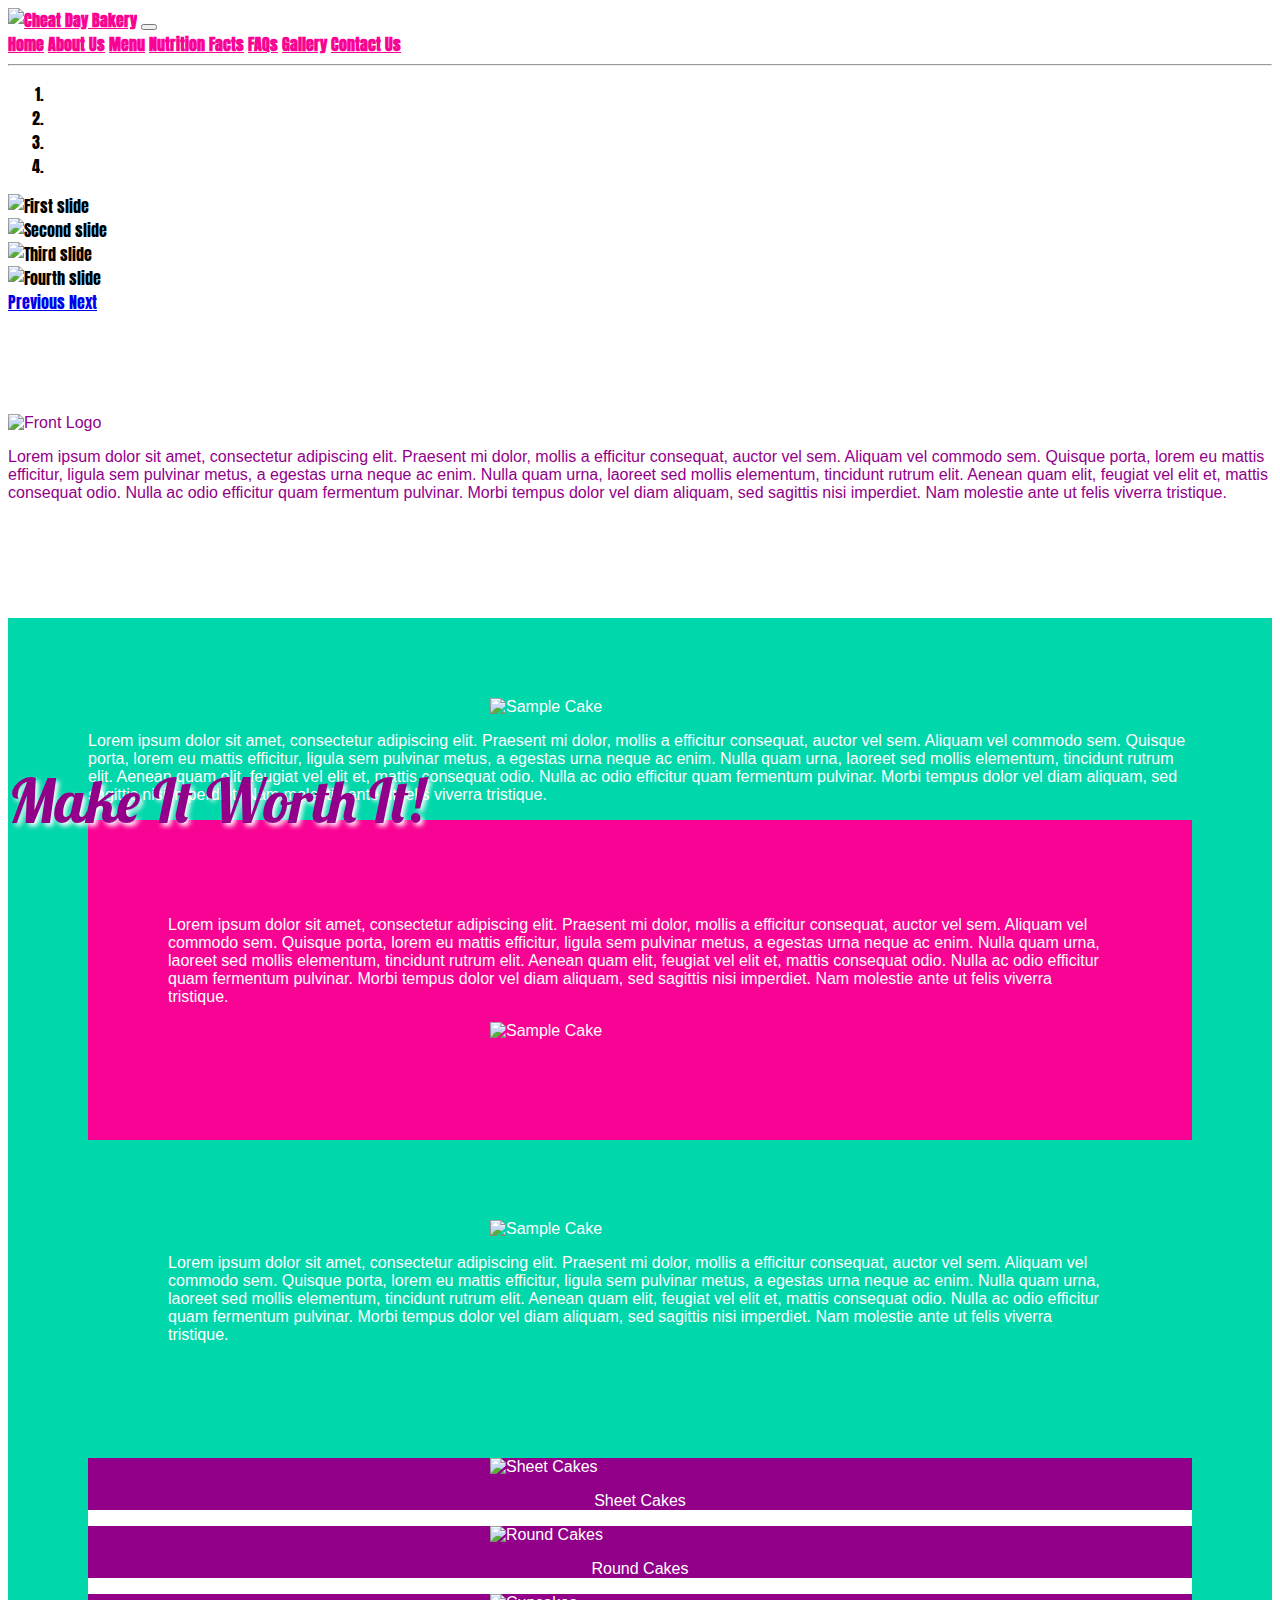
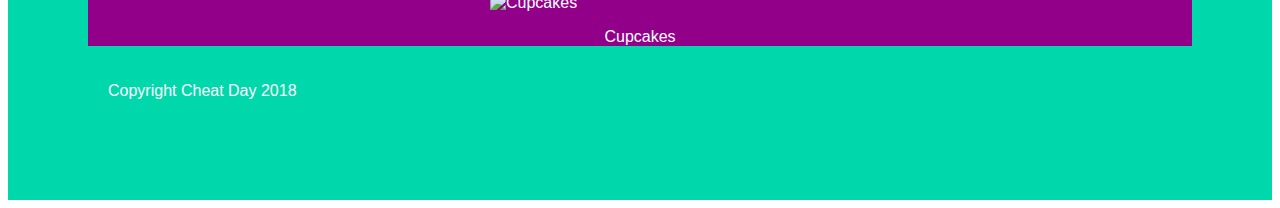
==== commit 6018e85e: "Merge branch 'master' into scott3" ====
--- a/index.html
+++ b/index.html
@@ -9,7 +9,9 @@
 	<link rel="stylesheet" type="text/css" href="style/style.css">
 	<script type="text/javascript" src="js/jquery-3.3.1.min.js"></script>
 	<script type="text/javascript" src="js/bootstrap.min.js"></script>
-	
+	<script type="text/javascript" src="js/instafeed.min.js"></script>
+	<script type="text/javascript" src="js/insta.js"></script>
+
 	<link href="https://fonts.googleapis.com/css?family=Anton|Lato|Lobster|Roboto" rel="stylesheet">
 	<title>Project 1</title>
 </head>
@@ -83,6 +85,21 @@
 				Nam molestie ante ut felis viverra tristique.</p>
 		</div>
 	</div>
+
+
+
+<div id="row3" class="container-fluid">
+	<div class="row">
+		<div class="col-md-6">
+			<img src="images/sample2.jpg" alt="Sample Cake" class="rounded-circle" style="height: 300px;">
+		</div>
+		<div class="col-md-6">
+			<p>Lorem ipsum dolor sit amet, consectetur adipiscing elit. Praesent mi dolor, mollis a efficitur consequat, auctor vel sem. 
+				Aliquam vel commodo sem. Quisque porta, lorem eu mattis efficitur, ligula sem pulvinar metus, a egestas urna neque ac enim. 
+				Nulla quam urna, laoreet sed mollis elementum, tincidunt rutrum elit. Aenean quam elit, feugiat vel elit et, mattis consequat odio. 
+				Nulla ac odio efficitur quam fermentum pulvinar. Morbi tempus dolor vel diam aliquam, sed sagittis nisi imperdiet. 
+				Nam molestie ante ut felis viverra tristique.</p>
+
 	<div id="row2" class="container-fluid">
 		<div class="row">
 			<div class="col-md-6">
@@ -98,6 +115,16 @@
 			<div class="col-md-6">
 				<img src="images/sample1.jpg" alt="Sample Cake" class="rounded-circle" style="height: 300px;">
 			</div>
+
+      </div>
+<div id="row5" class="container-fluid">
+		<div class="row">
+				<div class="col-md-12">
+						<div id="instafeed"></div>
+			</div>
+		</div>
+	</div>
+      
 		</div>
 	</div>
 	<div id="row3" class="container-fluid">
--- a/style/style.css
+++ b/style/style.css
@@ -85,6 +85,18 @@
 #row4 .card:hover {
 	background-color: #F90394;
 }
+#row5{
+background-color: darkmagenta;
+}
+#instafeed{
+	margin-left:22px;
+	margin-top:20px;
+	margin-bottom:20px;
+}
+#instafeed a{
+	margin:9px;
+}
+
 footer {
 	padding: 20px;
 }
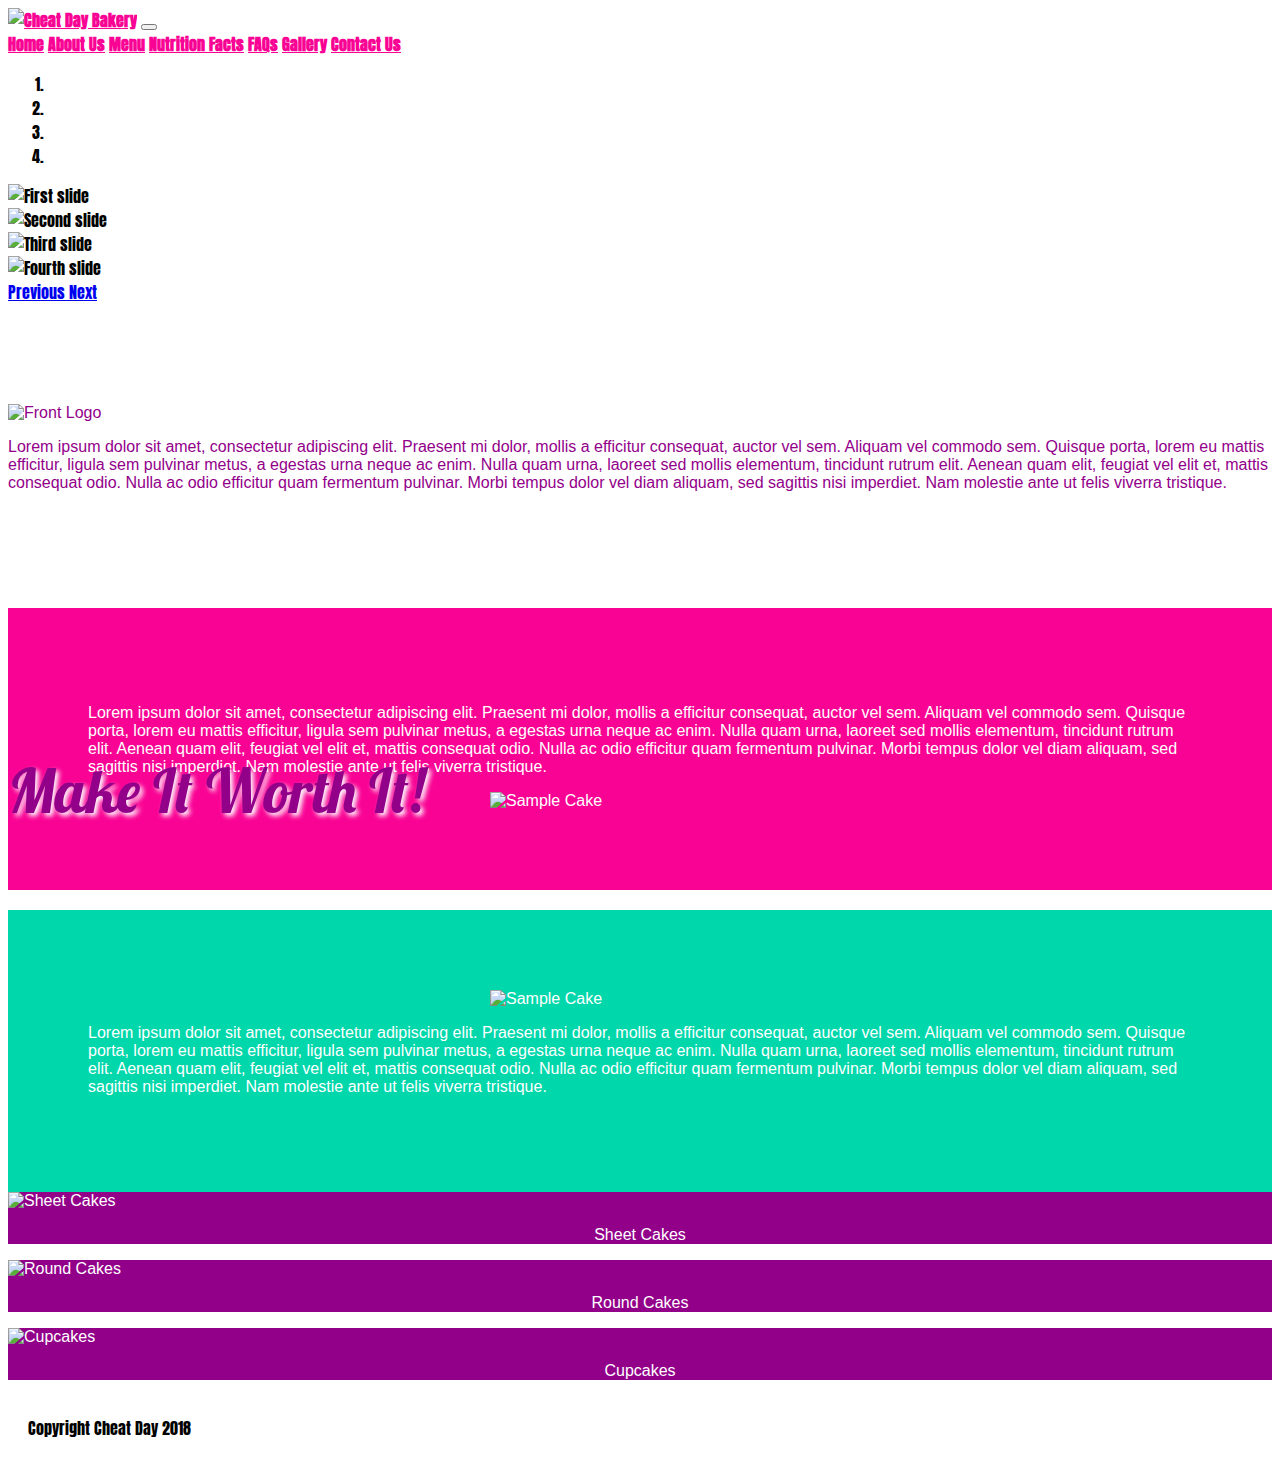
==== commit e7247203: "fixed" ====
--- a/index.html
+++ b/index.html
@@ -1,10 +1,9 @@
 <!DOCTYPE html>
 <html lang="en">
-
 <head>
-	<meta charset="UTF-8">
-	<meta name="viewport" content="width=device-width, initial-scale=1.0">
-	<meta http-equiv="X-UA-Compatible" content="ie=edge">
+    <meta charset="UTF-8">
+    <meta name="viewport" content="width=device-width, initial-scale=1.0">
+    <meta http-equiv="X-UA-Compatible" content="ie=edge">
 	<link rel="stylesheet" type="text/css" href="style/bootstrap.min.css">
 	<link rel="stylesheet" type="text/css" href="style/style.css">
 	<script type="text/javascript" src="js/jquery-3.3.1.min.js"></script>
@@ -13,80 +12,93 @@
 	<script type="text/javascript" src="js/insta.js"></script>
 
 	<link href="https://fonts.googleapis.com/css?family=Anton|Lato|Lobster|Roboto" rel="stylesheet">
-	<title>Project 1</title>
+    <title>Project 1</title>
 </head>
-
 <body>
-	<nav class="navbar navbar-expand-lg">
-		<a class="navbar-brand" href="#"><img src="images/clear_logo.png" alt="Cheat Day Bakery" id="front_logo"></a>
-		<button class="navbar-toggler" type="button" data-toggle="collapse" data-target="#navbarNavAltMarkup" aria-controls="navbarNavAltMarkup"
-		 aria-expanded="false" aria-label="Toggle navigation">
-			<span class="navbar-toggler-icon"></span>
-		</button>
-		<div class="collapse navbar-collapse" id="navbarNavAltMarkup">
-			<div class="navbar-nav">
-				<a class="nav-item nav-link" href="index.html">Home</a>
-				<a class="nav-item nav-link" href="about.html">About Us</a>
-				<a class="nav-item nav-link" href="menu.html">Menu</a>
-				<a class="nav-item nav-link" href="Nutrition.html">Nutrition Facts</a>
-				<a class="nav-item nav-link" href="FAQ.html">FAQs</a>
-				<a class="nav-item nav-link" href="gallery.html">Gallery</a>
-				<a class="nav-item nav-link" href="contact.html">Contact Us</a>
+<nav class="navbar navbar-expand-lg">
+	<a class="navbar-brand" href="#"><img src="images/clear_logo.png" alt="Cheat Day Bakery" id="front_logo"></a>
+	<button class="navbar-toggler" type="button" data-toggle="collapse" data-target="#navbarNavAltMarkup" aria-controls="navbarNavAltMarkup" aria-expanded="false" aria-label="Toggle navigation">
+		<span class="navbar-toggler-icon"></span>
+	</button>
+	<div class="collapse navbar-collapse" id="navbarNavAltMarkup">
+		<div class="navbar-nav">
+			<a class="nav-item nav-link" href="index.html">Home</a>
+			<a class="nav-item nav-link" href="about.html">About Us</a>
+			<a class="nav-item nav-link" href="menu.html">Menu</a>
+			<a class="nav-item nav-link" href="Nutrition.html">Nutrition Facts</a>
+			<a class="nav-item nav-link" href="FAQ.html">FAQs</a>
+			<a class="nav-item nav-link" href="gallery.html">Gallery</a>
+			<a class="nav-item nav-link" href="contact.html">Contact Us</a>
+		</div>
+	</div>
+</nav>
+<div id="carousel" class="carousel slide" data-ride="carousel" data-interval="false">
+	<ol class="carousel-indicators">
+		<li data-target="#carousel" data-slide-to="0" class="active"></li>
+		<li data-target="#carousel" data-slide-to="1"></li>
+		<li data-target="#carousel" data-slide-to="2"></li>
+		<li data-target="#carousel" data-slide-to="3"></li>
+	</ol>
+	<div class="carousel-inner">
+		<div class="carousel-item active">
+			<img class="d-block w-100" src="images/slider_images/slider1.jpg" alt="First slide">
+			<div class="container" id="greeter_slide">
+				<div class="carousel-caption text-left">
+					<div><span>Welcome to</span><img src="images/clear_logo.png" alt="Cheat Day Logo"></div>
+					<p>Make It Worth It!</p>
+				</div>
 			</div>
 		</div>
-	</nav>
-	<hr>
-	<div id="carousel" class="carousel slide" data-ride="carousel" data-interval="false">
-		<ol class="carousel-indicators">
-			<li data-target="#carousel" data-slide-to="0" class="active"></li>
-			<li data-target="#carousel" data-slide-to="1"></li>
-			<li data-target="#carousel" data-slide-to="2"></li>
-			<li data-target="#carousel" data-slide-to="3"></li>
-		</ol>
-		<div class="carousel-inner">
-			<div class="carousel-item active">
-				<img class="d-block w-100" src="images/slider_images/slider1.jpg" alt="First slide">
-				<div class="container" id="greeter_slide">
-					<div class="carousel-caption text-left">
-						<div><span>Welcome to</span><img src="images/clear_logo.png" alt="Cheat Day Logo"></div>
-						<p>Make It Worth It!</p>
-					</div>
-				</div>
-			</div>
-			<div class="carousel-item">
-				<img class="d-block w-100" src="images/slider_images/slider2.jpg" alt="Second slide">
-			</div>
-			<div class="carousel-item">
-				<img class="d-block w-100" src="images/slider_images/slider3.jpg" alt="Third slide">
-			</div>
-			<div class="carousel-item">
-				<img class="d-block w-100" src="images/slider_images/slider4.jpg" alt="Fourth slide">
+		<div class="carousel-item">
+			<img class="d-block w-100" src="images/slider_images/slider2.jpg" alt="Second slide">
+		</div>
+		<div class="carousel-item">
+			<img class="d-block w-100" src="images/slider_images/slider3.jpg" alt="Third slide">
+		</div>
+		<div class="carousel-item">
+			<img class="d-block w-100" src="images/slider_images/slider4.jpg" alt="Fourth slide">
+		</div>
+	</div>
+	<a class="carousel-control-prev" href="#carousel" role="button" data-slide="prev">
+		<span class="carousel-control-prev-icon" aria-hidden="true"></span>
+		<span class="sr-only">Previous</span>
+	</a>
+	<a class="carousel-control-next" href="#carousel" role="button" data-slide="next">
+		<span class="carousel-control-next-icon" aria-hidden="true"></span>
+		<span class="sr-only">Next</span>
+	</a>
+</div>
+<div id="row1" class="container">
+	<div class="row justify-content-center">
+		<img src="images/logo.jpg" alt="Front Logo">
+		<p>Lorem ipsum dolor sit amet, consectetur adipiscing elit. Praesent mi dolor, mollis a efficitur consequat, auctor vel sem. 
+			Aliquam vel commodo sem. Quisque porta, lorem eu mattis efficitur, ligula sem pulvinar metus, a egestas urna neque ac enim. 
+			Nulla quam urna, laoreet sed mollis elementum, tincidunt rutrum elit. Aenean quam elit, feugiat vel elit et, mattis consequat odio. 
+			Nulla ac odio efficitur quam fermentum pulvinar. Morbi tempus dolor vel diam aliquam, sed sagittis nisi imperdiet. 
+			Nam molestie ante ut felis viverra tristique.</p>
+	</div>
+</div>
+<div id="row2" class="container-fluid">
+	<div class="row">
+		<div class="col-md-6">
+			<p>Lorem ipsum dolor sit amet, consectetur adipiscing elit. Praesent mi dolor, mollis a efficitur consequat, auctor vel sem. 
+				Aliquam vel commodo sem. Quisque porta, lorem eu mattis efficitur, ligula sem pulvinar metus, a egestas urna neque ac enim. 
+				Nulla quam urna, laoreet sed mollis elementum, tincidunt rutrum elit. Aenean quam elit, feugiat vel elit et, mattis consequat odio. 
+				Nulla ac odio efficitur quam fermentum pulvinar. Morbi tempus dolor vel diam aliquam, sed sagittis nisi imperdiet. 
+				Nam molestie ante ut felis viverra tristique.</p>
+		</div>
+		<div class="col-md-6">
+			<img src="images/sample1.jpg" alt="Sample Cake" class="rounded-circle" style="height: 300px;">
+		</div>
+	</div>
+</div>
+<div id="row5" class="container-fluid">
+		<div class="row">
+				<div class="col-md-12">
+						<div id="instafeed"></div>
 			</div>
 		</div>
-		<a class="carousel-control-prev" href="#carousel" role="button" data-slide="prev">
-			<span class="carousel-control-prev-icon" aria-hidden="true"></span>
-			<span class="sr-only">Previous</span>
-		</a>
-		<a class="carousel-control-next" href="#carousel" role="button" data-slide="next">
-			<span class="carousel-control-next-icon" aria-hidden="true"></span>
-			<span class="sr-only">Next</span>
-		</a>
 	</div>
-	<div id="row1" class="container">
-		<div class="row justify-content-center">
-			<img src="images/logo.jpg" alt="Front Logo">
-			<p>Lorem ipsum dolor sit amet, consectetur adipiscing elit. Praesent mi dolor, mollis a efficitur consequat, auctor
-				vel sem.
-				Aliquam vel commodo sem. Quisque porta, lorem eu mattis efficitur, ligula sem pulvinar metus, a egestas urna neque
-				ac enim.
-				Nulla quam urna, laoreet sed mollis elementum, tincidunt rutrum elit. Aenean quam elit, feugiat vel elit et, mattis
-				consequat odio.
-				Nulla ac odio efficitur quam fermentum pulvinar. Morbi tempus dolor vel diam aliquam, sed sagittis nisi imperdiet.
-				Nam molestie ante ut felis viverra tristique.</p>
-		</div>
-	</div>
-
-
 
 <div id="row3" class="container-fluid">
 	<div class="row">
@@ -99,97 +111,54 @@
 				Nulla quam urna, laoreet sed mollis elementum, tincidunt rutrum elit. Aenean quam elit, feugiat vel elit et, mattis consequat odio. 
 				Nulla ac odio efficitur quam fermentum pulvinar. Morbi tempus dolor vel diam aliquam, sed sagittis nisi imperdiet. 
 				Nam molestie ante ut felis viverra tristique.</p>
-
-	<div id="row2" class="container-fluid">
-		<div class="row">
-			<div class="col-md-6">
-				<p>Lorem ipsum dolor sit amet, consectetur adipiscing elit. Praesent mi dolor, mollis a efficitur consequat, auctor
-					vel sem.
-					Aliquam vel commodo sem. Quisque porta, lorem eu mattis efficitur, ligula sem pulvinar metus, a egestas urna neque
-					ac enim.
-					Nulla quam urna, laoreet sed mollis elementum, tincidunt rutrum elit. Aenean quam elit, feugiat vel elit et,
-					mattis consequat odio.
-					Nulla ac odio efficitur quam fermentum pulvinar. Morbi tempus dolor vel diam aliquam, sed sagittis nisi imperdiet.
-					Nam molestie ante ut felis viverra tristique.</p>
-			</div>
-			<div class="col-md-6">
-				<img src="images/sample1.jpg" alt="Sample Cake" class="rounded-circle" style="height: 300px;">
-			</div>
-
-      </div>
-<div id="row5" class="container-fluid">
-		<div class="row">
-				<div class="col-md-12">
-						<div id="instafeed"></div>
-			</div>
 		</div>
 	</div>
-      
-		</div>
-	</div>
-	<div id="row3" class="container-fluid">
-		<div class="row">
-			<div class="col-md-6">
-				<img src="images/sample2.jpg" alt="Sample Cake" class="rounded-circle" style="height: 300px;">
-			</div>
-			<div class="col-md-6">
-				<p>Lorem ipsum dolor sit amet, consectetur adipiscing elit. Praesent mi dolor, mollis a efficitur consequat, auctor
-					vel sem.
-					Aliquam vel commodo sem. Quisque porta, lorem eu mattis efficitur, ligula sem pulvinar metus, a egestas urna neque
-					ac enim.
-					Nulla quam urna, laoreet sed mollis elementum, tincidunt rutrum elit. Aenean quam elit, feugiat vel elit et,
-					mattis consequat odio.
-					Nulla ac odio efficitur quam fermentum pulvinar. Morbi tempus dolor vel diam aliquam, sed sagittis nisi imperdiet.
-					Nam molestie ante ut felis viverra tristique.</p>
-			</div>
-		</div>
-	</div><br>
-	<div id="row4" class="container-fluid">
-		<div class="row">
-			<div class="col-md-4">
-				<div class="card mb-4 shadow-sm">
-					<img class="card-img-top" src="images/card1.jpg" alt="Sheet Cakes">
-					<div class="card-body">
-						<p class="card-text">Sheet Cakes</p>
-						<div class="d-flex justify-content-between align-items-center">
-						</div>
+</div>
+<div id="row4" class="container-fluid">
+	<div class="row">
+		<div class="col-md-4">
+			<div class="card mb-4 shadow-sm">
+				<img class="card-img-top" src="images/card1.jpg" alt="Sheet Cakes">
+				<div class="card-body">
+					<p class="card-text">Sheet Cakes</p>
+					<div class="d-flex justify-content-between align-items-center">
 					</div>
 				</div>
 			</div>
-			<div class="col-md-4">
-				<div class="card mb-4 shadow-sm">
-					<img class="card-img-top" src="images/card2.jpg" alt="Round Cakes">
-					<div class="card-body">
-						<p class="card-text">Round Cakes</p>
-						<div class="d-flex justify-content-between align-items-center">
-						</div>
+		</div>
+		<div class="col-md-4">
+			<div class="card mb-4 shadow-sm">
+				<img class="card-img-top" src="images/card2.jpg" alt="Round Cakes">
+				<div class="card-body">
+					<p class="card-text">Round Cakes</p>
+					<div class="d-flex justify-content-between align-items-center">
 					</div>
 				</div>
 			</div>
-			<div class="col-md-4">
-				<div class="card mb-4 shadow-sm">
-					<img class="card-img-top" src="images/card3.jpg" alt="Cupcakes">
-					<div class="card-body">
-						<p class="card-text">Cupcakes</p>
-						<div class="d-flex justify-content-between align-items-center">
-						</div>
+		</div>
+		<div class="col-md-4">
+			<div class="card mb-4 shadow-sm">
+				<img class="card-img-top" src="images/card3.jpg" alt="Cupcakes">
+				<div class="card-body">
+					<p class="card-text">Cupcakes</p>
+					<div class="d-flex justify-content-between align-items-center">
 					</div>
 				</div>
 			</div>
 		</div>
 	</div>
-	<footer class="footer">
-		<div class="container-fluid">
-			<span class="text-muted">Copyright Cheat Day 2018</span>
-		</div>
-	</footer>
+</div>
+<footer class="footer">
+	<div class="container-fluid">
+		<span class="text-muted">Copyright Cheat Day 2018</span>
+	</div>
+</footer>
 </body>
 <script>
-	$(document).ready(function () {
-		$("#greeter_slide span").animate({ opacity: '1', left: '-100px' }, 1000);
-		$("#greeter_slide img").animate({ opacity: '1', left: '420px' }, 1000);
-		$("#greeter_slide p").animate({ opacity: '1', top: '200px' }, 2000);
-	});	
+$(document).ready(function(){
+	$("#greeter_slide span").animate({opacity:'1',left:'-100px'}, 1000);
+	$("#greeter_slide img").animate({opacity:'1',left:'420px'}, 1000);
+	$("#greeter_slide p").animate({opacity:'1', top: '200px'}, 2000);
+});	
 </script>
-
-</html>+</html>
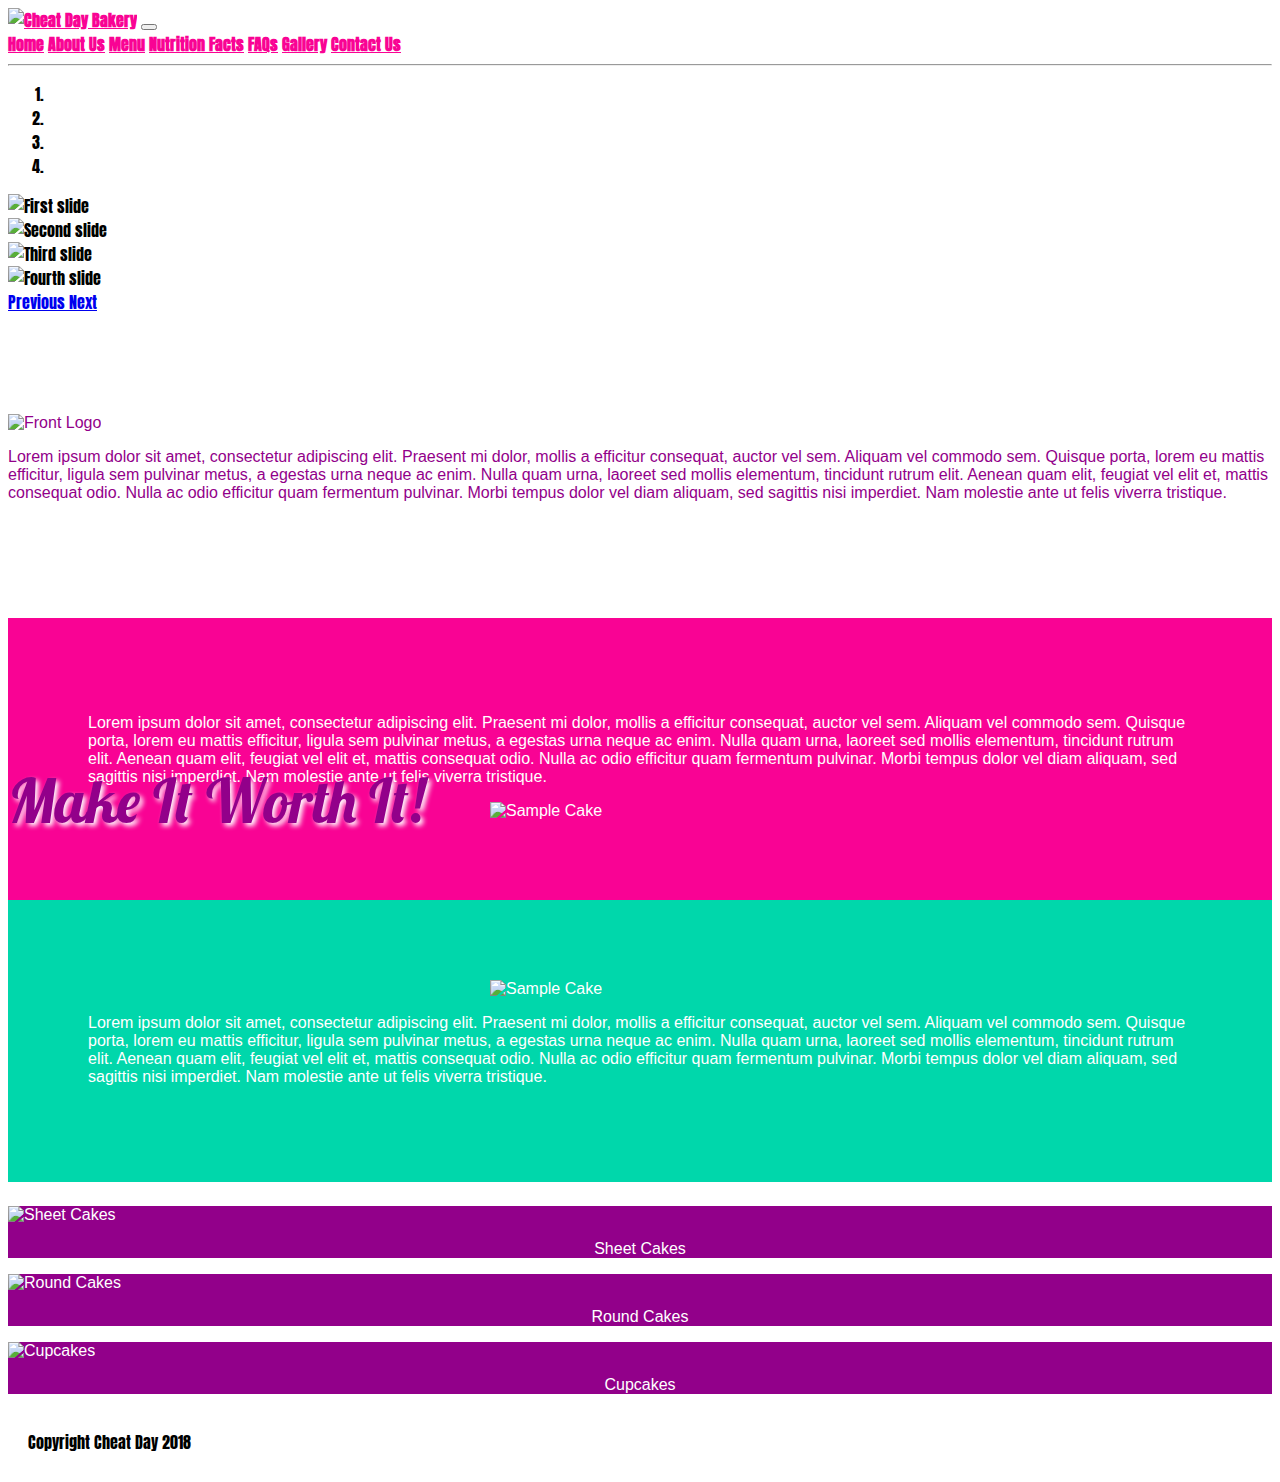
==== commit c926c3b3: "added Images" ====
--- a/index.html
+++ b/index.html
@@ -1,164 +1,168 @@
 <!DOCTYPE html>
 <html lang="en">
+
 <head>
-    <meta charset="UTF-8">
-    <meta name="viewport" content="width=device-width, initial-scale=1.0">
-    <meta http-equiv="X-UA-Compatible" content="ie=edge">
+	<meta charset="UTF-8">
+	<meta name="viewport" content="width=device-width, initial-scale=1.0">
+	<meta http-equiv="X-UA-Compatible" content="ie=edge">
 	<link rel="stylesheet" type="text/css" href="style/bootstrap.min.css">
 	<link rel="stylesheet" type="text/css" href="style/style.css">
 	<script type="text/javascript" src="js/jquery-3.3.1.min.js"></script>
 	<script type="text/javascript" src="js/bootstrap.min.js"></script>
-	<script type="text/javascript" src="js/instafeed.min.js"></script>
-	<script type="text/javascript" src="js/insta.js"></script>
+	
+	<link href="https://fonts.googleapis.com/css?family=Anton|Lato|Lobster|Roboto" rel="stylesheet">
+	<title>Project 1</title>
+</head>
 
-	<link href="https://fonts.googleapis.com/css?family=Anton|Lato|Lobster|Roboto" rel="stylesheet">
-    <title>Project 1</title>
-</head>
 <body>
-<nav class="navbar navbar-expand-lg">
-	<a class="navbar-brand" href="#"><img src="images/clear_logo.png" alt="Cheat Day Bakery" id="front_logo"></a>
-	<button class="navbar-toggler" type="button" data-toggle="collapse" data-target="#navbarNavAltMarkup" aria-controls="navbarNavAltMarkup" aria-expanded="false" aria-label="Toggle navigation">
-		<span class="navbar-toggler-icon"></span>
-	</button>
-	<div class="collapse navbar-collapse" id="navbarNavAltMarkup">
-		<div class="navbar-nav">
-			<a class="nav-item nav-link" href="index.html">Home</a>
-			<a class="nav-item nav-link" href="about.html">About Us</a>
-			<a class="nav-item nav-link" href="menu.html">Menu</a>
-			<a class="nav-item nav-link" href="Nutrition.html">Nutrition Facts</a>
-			<a class="nav-item nav-link" href="FAQ.html">FAQs</a>
-			<a class="nav-item nav-link" href="gallery.html">Gallery</a>
-			<a class="nav-item nav-link" href="contact.html">Contact Us</a>
+	<nav class="navbar navbar-expand-lg">
+		<a class="navbar-brand" href="#"><img src="images/clear_logo.png" alt="Cheat Day Bakery" id="front_logo"></a>
+		<button class="navbar-toggler" type="button" data-toggle="collapse" data-target="#navbarNavAltMarkup" aria-controls="navbarNavAltMarkup"
+		 aria-expanded="false" aria-label="Toggle navigation">
+			<span class="navbar-toggler-icon"></span>
+		</button>
+		<div class="collapse navbar-collapse" id="navbarNavAltMarkup">
+			<div class="navbar-nav">
+				<a class="nav-item nav-link" href="index.html">Home</a>
+				<a class="nav-item nav-link" href="about.html">About Us</a>
+				<a class="nav-item nav-link" href="menu.html">Menu</a>
+				<a class="nav-item nav-link" href="Nutrition.html">Nutrition Facts</a>
+				<a class="nav-item nav-link" href="FAQ.html">FAQs</a>
+				<a class="nav-item nav-link" href="gallery.html">Gallery</a>
+				<a class="nav-item nav-link" href="contact.html">Contact Us</a>
+			</div>
+		</div>
+	</nav>
+	<hr>
+	<div id="carousel" class="carousel slide" data-ride="carousel" data-interval="false">
+		<ol class="carousel-indicators">
+			<li data-target="#carousel" data-slide-to="0" class="active"></li>
+			<li data-target="#carousel" data-slide-to="1"></li>
+			<li data-target="#carousel" data-slide-to="2"></li>
+			<li data-target="#carousel" data-slide-to="3"></li>
+		</ol>
+		<div class="carousel-inner">
+			<div class="carousel-item active">
+				<img class="d-block w-100" src="images/slider_images/slider1.jpg" alt="First slide">
+				<div class="container" id="greeter_slide">
+					<div class="carousel-caption text-left">
+						<div><span>Welcome to</span><img src="images/clear_logo.png" alt="Cheat Day Logo"></div>
+						<p>Make It Worth It!</p>
+					</div>
+				</div>
+			</div>
+			<div class="carousel-item">
+				<img class="d-block w-100" src="images/slider_images/slider2.jpg" alt="Second slide">
+			</div>
+			<div class="carousel-item">
+				<img class="d-block w-100" src="images/slider_images/slider3.jpg" alt="Third slide">
+			</div>
+			<div class="carousel-item">
+				<img class="d-block w-100" src="images/slider_images/slider4.jpg" alt="Fourth slide">
+			</div>
+		</div>
+		<a class="carousel-control-prev" href="#carousel" role="button" data-slide="prev">
+			<span class="carousel-control-prev-icon" aria-hidden="true"></span>
+			<span class="sr-only">Previous</span>
+		</a>
+		<a class="carousel-control-next" href="#carousel" role="button" data-slide="next">
+			<span class="carousel-control-next-icon" aria-hidden="true"></span>
+			<span class="sr-only">Next</span>
+		</a>
+	</div>
+	<div id="row1" class="container">
+		<div class="row justify-content-center">
+			<img src="images/logo.jpg" alt="Front Logo">
+			<p>Lorem ipsum dolor sit amet, consectetur adipiscing elit. Praesent mi dolor, mollis a efficitur consequat, auctor
+				vel sem.
+				Aliquam vel commodo sem. Quisque porta, lorem eu mattis efficitur, ligula sem pulvinar metus, a egestas urna neque
+				ac enim.
+				Nulla quam urna, laoreet sed mollis elementum, tincidunt rutrum elit. Aenean quam elit, feugiat vel elit et, mattis
+				consequat odio.
+				Nulla ac odio efficitur quam fermentum pulvinar. Morbi tempus dolor vel diam aliquam, sed sagittis nisi imperdiet.
+				Nam molestie ante ut felis viverra tristique.</p>
 		</div>
 	</div>
-</nav>
-<div id="carousel" class="carousel slide" data-ride="carousel" data-interval="false">
-	<ol class="carousel-indicators">
-		<li data-target="#carousel" data-slide-to="0" class="active"></li>
-		<li data-target="#carousel" data-slide-to="1"></li>
-		<li data-target="#carousel" data-slide-to="2"></li>
-		<li data-target="#carousel" data-slide-to="3"></li>
-	</ol>
-	<div class="carousel-inner">
-		<div class="carousel-item active">
-			<img class="d-block w-100" src="images/slider_images/slider1.jpg" alt="First slide">
-			<div class="container" id="greeter_slide">
-				<div class="carousel-caption text-left">
-					<div><span>Welcome to</span><img src="images/clear_logo.png" alt="Cheat Day Logo"></div>
-					<p>Make It Worth It!</p>
-				</div>
+	<div id="row2" class="container-fluid">
+		<div class="row">
+			<div class="col-md-6">
+				<p>Lorem ipsum dolor sit amet, consectetur adipiscing elit. Praesent mi dolor, mollis a efficitur consequat, auctor
+					vel sem.
+					Aliquam vel commodo sem. Quisque porta, lorem eu mattis efficitur, ligula sem pulvinar metus, a egestas urna neque
+					ac enim.
+					Nulla quam urna, laoreet sed mollis elementum, tincidunt rutrum elit. Aenean quam elit, feugiat vel elit et,
+					mattis consequat odio.
+					Nulla ac odio efficitur quam fermentum pulvinar. Morbi tempus dolor vel diam aliquam, sed sagittis nisi imperdiet.
+					Nam molestie ante ut felis viverra tristique.</p>
 			</div>
-		</div>
-		<div class="carousel-item">
-			<img class="d-block w-100" src="images/slider_images/slider2.jpg" alt="Second slide">
-		</div>
-		<div class="carousel-item">
-			<img class="d-block w-100" src="images/slider_images/slider3.jpg" alt="Third slide">
-		</div>
-		<div class="carousel-item">
-			<img class="d-block w-100" src="images/slider_images/slider4.jpg" alt="Fourth slide">
-		</div>
-	</div>
-	<a class="carousel-control-prev" href="#carousel" role="button" data-slide="prev">
-		<span class="carousel-control-prev-icon" aria-hidden="true"></span>
-		<span class="sr-only">Previous</span>
-	</a>
-	<a class="carousel-control-next" href="#carousel" role="button" data-slide="next">
-		<span class="carousel-control-next-icon" aria-hidden="true"></span>
-		<span class="sr-only">Next</span>
-	</a>
-</div>
-<div id="row1" class="container">
-	<div class="row justify-content-center">
-		<img src="images/logo.jpg" alt="Front Logo">
-		<p>Lorem ipsum dolor sit amet, consectetur adipiscing elit. Praesent mi dolor, mollis a efficitur consequat, auctor vel sem. 
-			Aliquam vel commodo sem. Quisque porta, lorem eu mattis efficitur, ligula sem pulvinar metus, a egestas urna neque ac enim. 
-			Nulla quam urna, laoreet sed mollis elementum, tincidunt rutrum elit. Aenean quam elit, feugiat vel elit et, mattis consequat odio. 
-			Nulla ac odio efficitur quam fermentum pulvinar. Morbi tempus dolor vel diam aliquam, sed sagittis nisi imperdiet. 
-			Nam molestie ante ut felis viverra tristique.</p>
-	</div>
-</div>
-<div id="row2" class="container-fluid">
-	<div class="row">
-		<div class="col-md-6">
-			<p>Lorem ipsum dolor sit amet, consectetur adipiscing elit. Praesent mi dolor, mollis a efficitur consequat, auctor vel sem. 
-				Aliquam vel commodo sem. Quisque porta, lorem eu mattis efficitur, ligula sem pulvinar metus, a egestas urna neque ac enim. 
-				Nulla quam urna, laoreet sed mollis elementum, tincidunt rutrum elit. Aenean quam elit, feugiat vel elit et, mattis consequat odio. 
-				Nulla ac odio efficitur quam fermentum pulvinar. Morbi tempus dolor vel diam aliquam, sed sagittis nisi imperdiet. 
-				Nam molestie ante ut felis viverra tristique.</p>
-		</div>
-		<div class="col-md-6">
-			<img src="images/sample1.jpg" alt="Sample Cake" class="rounded-circle" style="height: 300px;">
-		</div>
-	</div>
-</div>
-<div id="row5" class="container-fluid">
-		<div class="row">
-				<div class="col-md-12">
-						<div id="instafeed"></div>
+			<div class="col-md-6">
+				<img src="images/sample1.jpg" alt="Sample Cake" class="rounded-circle" style="height: 300px;">
 			</div>
 		</div>
 	</div>
-
-<div id="row3" class="container-fluid">
-	<div class="row">
-		<div class="col-md-6">
-			<img src="images/sample2.jpg" alt="Sample Cake" class="rounded-circle" style="height: 300px;">
+	<div id="row3" class="container-fluid">
+		<div class="row">
+			<div class="col-md-6">
+				<img src="images/sample2.jpg" alt="Sample Cake" class="rounded-circle" style="height: 300px;">
+			</div>
+			<div class="col-md-6">
+				<p>Lorem ipsum dolor sit amet, consectetur adipiscing elit. Praesent mi dolor, mollis a efficitur consequat, auctor
+					vel sem.
+					Aliquam vel commodo sem. Quisque porta, lorem eu mattis efficitur, ligula sem pulvinar metus, a egestas urna neque
+					ac enim.
+					Nulla quam urna, laoreet sed mollis elementum, tincidunt rutrum elit. Aenean quam elit, feugiat vel elit et,
+					mattis consequat odio.
+					Nulla ac odio efficitur quam fermentum pulvinar. Morbi tempus dolor vel diam aliquam, sed sagittis nisi imperdiet.
+					Nam molestie ante ut felis viverra tristique.</p>
+			</div>
 		</div>
-		<div class="col-md-6">
-			<p>Lorem ipsum dolor sit amet, consectetur adipiscing elit. Praesent mi dolor, mollis a efficitur consequat, auctor vel sem. 
-				Aliquam vel commodo sem. Quisque porta, lorem eu mattis efficitur, ligula sem pulvinar metus, a egestas urna neque ac enim. 
-				Nulla quam urna, laoreet sed mollis elementum, tincidunt rutrum elit. Aenean quam elit, feugiat vel elit et, mattis consequat odio. 
-				Nulla ac odio efficitur quam fermentum pulvinar. Morbi tempus dolor vel diam aliquam, sed sagittis nisi imperdiet. 
-				Nam molestie ante ut felis viverra tristique.</p>
-		</div>
-	</div>
-</div>
-<div id="row4" class="container-fluid">
-	<div class="row">
-		<div class="col-md-4">
-			<div class="card mb-4 shadow-sm">
-				<img class="card-img-top" src="images/card1.jpg" alt="Sheet Cakes">
-				<div class="card-body">
-					<p class="card-text">Sheet Cakes</p>
-					<div class="d-flex justify-content-between align-items-center">
+	</div><br>
+	<div id="row4" class="container-fluid">
+		<div class="row">
+			<div class="col-md-4">
+				<div class="card mb-4 shadow-sm">
+					<img class="card-img-top" src="images/card1.jpg" alt="Sheet Cakes">
+					<div class="card-body">
+						<p class="card-text">Sheet Cakes</p>
+						<div class="d-flex justify-content-between align-items-center">
+						</div>
 					</div>
 				</div>
 			</div>
-		</div>
-		<div class="col-md-4">
-			<div class="card mb-4 shadow-sm">
-				<img class="card-img-top" src="images/card2.jpg" alt="Round Cakes">
-				<div class="card-body">
-					<p class="card-text">Round Cakes</p>
-					<div class="d-flex justify-content-between align-items-center">
+			<div class="col-md-4">
+				<div class="card mb-4 shadow-sm">
+					<img class="card-img-top" src="images/card2.jpg" alt="Round Cakes">
+					<div class="card-body">
+						<p class="card-text">Round Cakes</p>
+						<div class="d-flex justify-content-between align-items-center">
+						</div>
 					</div>
 				</div>
 			</div>
-		</div>
-		<div class="col-md-4">
-			<div class="card mb-4 shadow-sm">
-				<img class="card-img-top" src="images/card3.jpg" alt="Cupcakes">
-				<div class="card-body">
-					<p class="card-text">Cupcakes</p>
-					<div class="d-flex justify-content-between align-items-center">
+			<div class="col-md-4">
+				<div class="card mb-4 shadow-sm">
+					<img class="card-img-top" src="images/card3.jpg" alt="Cupcakes">
+					<div class="card-body">
+						<p class="card-text">Cupcakes</p>
+						<div class="d-flex justify-content-between align-items-center">
+						</div>
 					</div>
 				</div>
 			</div>
 		</div>
 	</div>
-</div>
-<footer class="footer">
-	<div class="container-fluid">
-		<span class="text-muted">Copyright Cheat Day 2018</span>
-	</div>
-</footer>
+	<footer class="footer">
+		<div class="container-fluid">
+			<span class="text-muted">Copyright Cheat Day 2018</span>
+		</div>
+	</footer>
 </body>
 <script>
-$(document).ready(function(){
-	$("#greeter_slide span").animate({opacity:'1',left:'-100px'}, 1000);
-	$("#greeter_slide img").animate({opacity:'1',left:'420px'}, 1000);
-	$("#greeter_slide p").animate({opacity:'1', top: '200px'}, 2000);
-});	
+	$(document).ready(function () {
+		$("#greeter_slide span").animate({ opacity: '1', left: '-100px' }, 1000);
+		$("#greeter_slide img").animate({ opacity: '1', left: '420px' }, 1000);
+		$("#greeter_slide p").animate({ opacity: '1', top: '200px' }, 2000);
+	});	
 </script>
-</html>
+
+</html>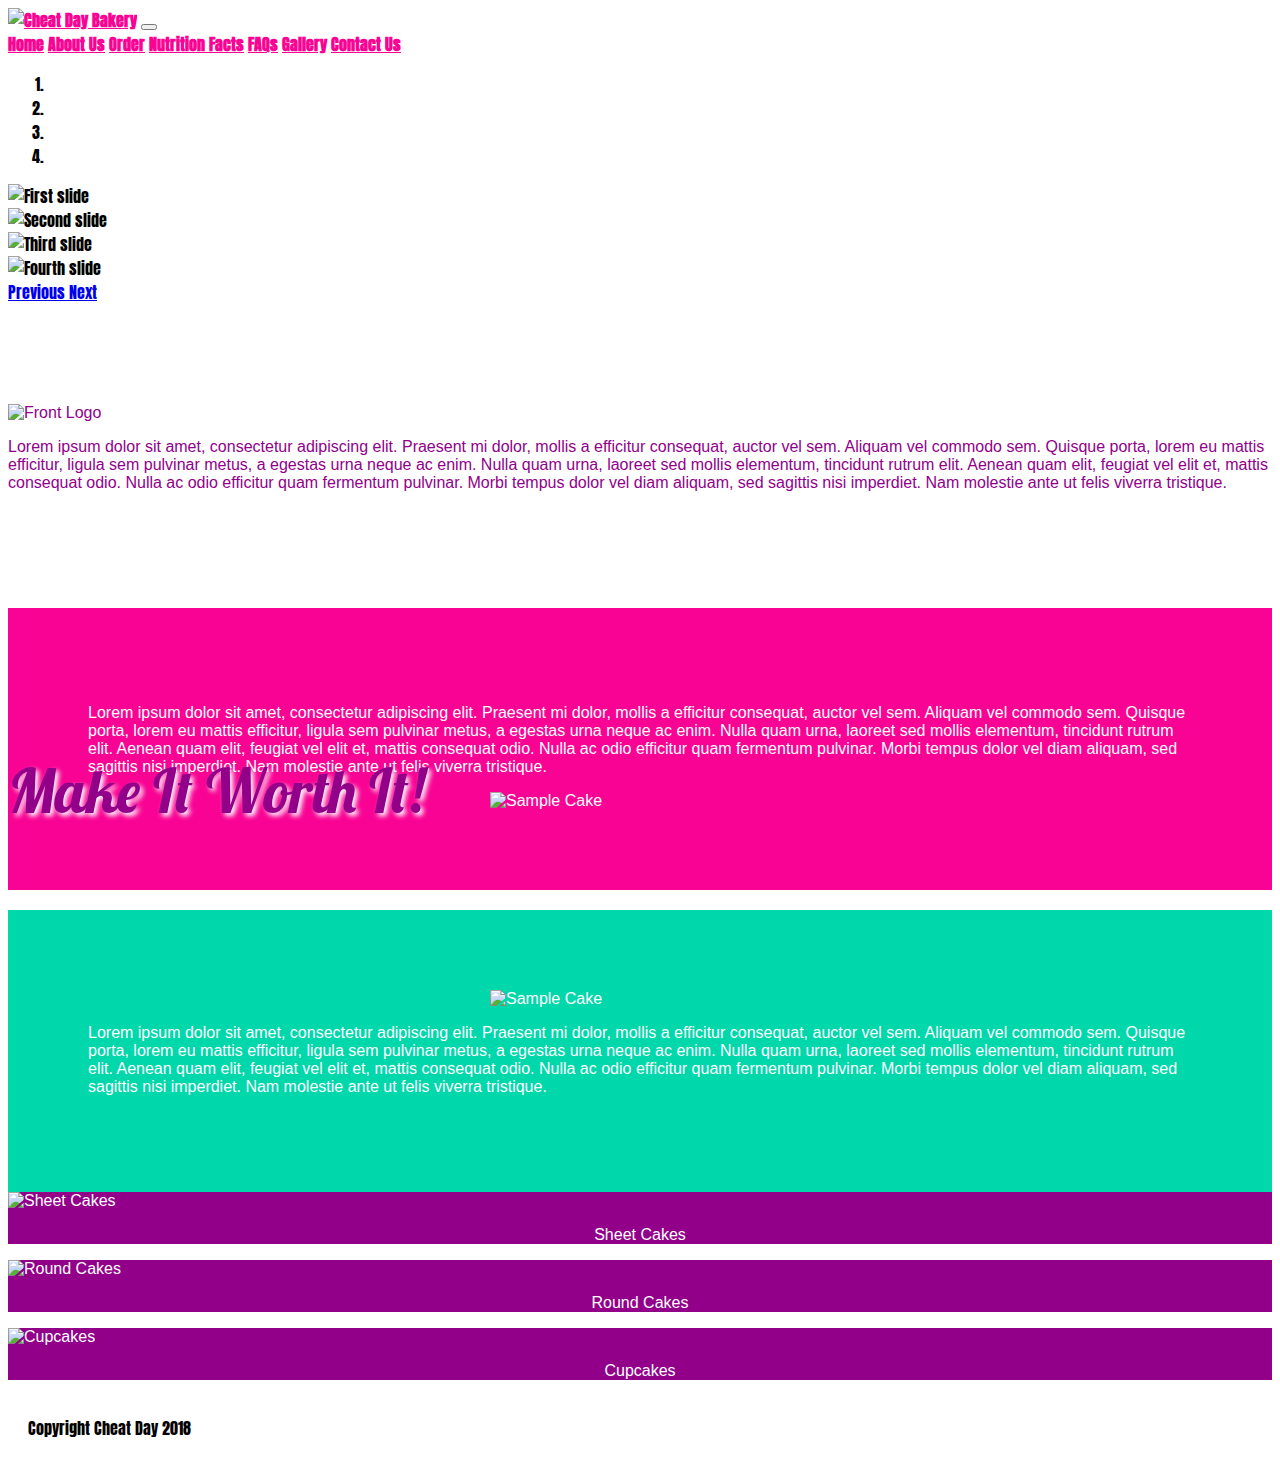
==== commit 6bdb5d58: "added some css to order page" ====
--- a/index.html
+++ b/index.html
@@ -1,168 +1,164 @@
 <!DOCTYPE html>
 <html lang="en">
-
 <head>
-	<meta charset="UTF-8">
-	<meta name="viewport" content="width=device-width, initial-scale=1.0">
-	<meta http-equiv="X-UA-Compatible" content="ie=edge">
+    <meta charset="UTF-8">
+    <meta name="viewport" content="width=device-width, initial-scale=1.0">
+    <meta http-equiv="X-UA-Compatible" content="ie=edge">
 	<link rel="stylesheet" type="text/css" href="style/bootstrap.min.css">
 	<link rel="stylesheet" type="text/css" href="style/style.css">
 	<script type="text/javascript" src="js/jquery-3.3.1.min.js"></script>
 	<script type="text/javascript" src="js/bootstrap.min.js"></script>
-	
+	<script type="text/javascript" src="js/instafeed.min.js"></script>
+	<script type="text/javascript" src="js/insta.js"></script>
+
 	<link href="https://fonts.googleapis.com/css?family=Anton|Lato|Lobster|Roboto" rel="stylesheet">
-	<title>Project 1</title>
+    <title>Project 1</title>
 </head>
-
 <body>
-	<nav class="navbar navbar-expand-lg">
-		<a class="navbar-brand" href="#"><img src="images/clear_logo.png" alt="Cheat Day Bakery" id="front_logo"></a>
-		<button class="navbar-toggler" type="button" data-toggle="collapse" data-target="#navbarNavAltMarkup" aria-controls="navbarNavAltMarkup"
-		 aria-expanded="false" aria-label="Toggle navigation">
-			<span class="navbar-toggler-icon"></span>
-		</button>
-		<div class="collapse navbar-collapse" id="navbarNavAltMarkup">
-			<div class="navbar-nav">
-				<a class="nav-item nav-link" href="index.html">Home</a>
-				<a class="nav-item nav-link" href="about.html">About Us</a>
-				<a class="nav-item nav-link" href="menu.html">Menu</a>
-				<a class="nav-item nav-link" href="Nutrition.html">Nutrition Facts</a>
-				<a class="nav-item nav-link" href="FAQ.html">FAQs</a>
-				<a class="nav-item nav-link" href="gallery.html">Gallery</a>
-				<a class="nav-item nav-link" href="contact.html">Contact Us</a>
+<nav class="navbar navbar-expand-lg">
+	<a class="navbar-brand" href="#"><img src="images/clear_logo.png" alt="Cheat Day Bakery" id="front_logo"></a>
+	<button class="navbar-toggler" type="button" data-toggle="collapse" data-target="#navbarNavAltMarkup" aria-controls="navbarNavAltMarkup" aria-expanded="false" aria-label="Toggle navigation">
+		<span class="navbar-toggler-icon"></span>
+	</button>
+	<div class="collapse navbar-collapse" id="navbarNavAltMarkup">
+		<div class="navbar-nav">
+			<a class="nav-item nav-link" href="index.html">Home</a>
+			<a class="nav-item nav-link" href="about.html">About Us</a>
+			<a class="nav-item nav-link" href="menu.html">Order</a>
+			<a class="nav-item nav-link" href="Nutrition.html">Nutrition Facts</a>
+			<a class="nav-item nav-link" href="FAQ.html">FAQs</a>
+			<a class="nav-item nav-link" href="gallery.html">Gallery</a>
+			<a class="nav-item nav-link" href="contact.html">Contact Us</a>
+		</div>
+	</div>
+</nav>
+<div id="carousel" class="carousel slide" data-ride="carousel" data-interval="false">
+	<ol class="carousel-indicators">
+		<li data-target="#carousel" data-slide-to="0" class="active"></li>
+		<li data-target="#carousel" data-slide-to="1"></li>
+		<li data-target="#carousel" data-slide-to="2"></li>
+		<li data-target="#carousel" data-slide-to="3"></li>
+	</ol>
+	<div class="carousel-inner">
+		<div class="carousel-item active">
+			<img class="d-block w-100" src="images/slider_images/slider1.jpg" alt="First slide">
+			<div class="container" id="greeter_slide">
+				<div class="carousel-caption text-left">
+					<div><span>Welcome to</span><img src="images/clear_logo.png" alt="Cheat Day Logo"></div>
+					<p>Make It Worth It!</p>
+				</div>
 			</div>
 		</div>
-	</nav>
-	<hr>
-	<div id="carousel" class="carousel slide" data-ride="carousel" data-interval="false">
-		<ol class="carousel-indicators">
-			<li data-target="#carousel" data-slide-to="0" class="active"></li>
-			<li data-target="#carousel" data-slide-to="1"></li>
-			<li data-target="#carousel" data-slide-to="2"></li>
-			<li data-target="#carousel" data-slide-to="3"></li>
-		</ol>
-		<div class="carousel-inner">
-			<div class="carousel-item active">
-				<img class="d-block w-100" src="images/slider_images/slider1.jpg" alt="First slide">
-				<div class="container" id="greeter_slide">
-					<div class="carousel-caption text-left">
-						<div><span>Welcome to</span><img src="images/clear_logo.png" alt="Cheat Day Logo"></div>
-						<p>Make It Worth It!</p>
+		<div class="carousel-item">
+			<img class="d-block w-100" src="images/slider_images/slider2.jpg" alt="Second slide">
+		</div>
+		<div class="carousel-item">
+			<img class="d-block w-100" src="images/slider_images/slider3.jpg" alt="Third slide">
+		</div>
+		<div class="carousel-item">
+			<img class="d-block w-100" src="images/slider_images/slider4.jpg" alt="Fourth slide">
+		</div>
+	</div>
+	<a class="carousel-control-prev" href="#carousel" role="button" data-slide="prev">
+		<span class="carousel-control-prev-icon" aria-hidden="true"></span>
+		<span class="sr-only">Previous</span>
+	</a>
+	<a class="carousel-control-next" href="#carousel" role="button" data-slide="next">
+		<span class="carousel-control-next-icon" aria-hidden="true"></span>
+		<span class="sr-only">Next</span>
+	</a>
+</div>
+<div id="row1" class="container">
+	<div class="row justify-content-center">
+		<img src="images/logo.jpg" alt="Front Logo">
+		<p>Lorem ipsum dolor sit amet, consectetur adipiscing elit. Praesent mi dolor, mollis a efficitur consequat, auctor vel sem. 
+			Aliquam vel commodo sem. Quisque porta, lorem eu mattis efficitur, ligula sem pulvinar metus, a egestas urna neque ac enim. 
+			Nulla quam urna, laoreet sed mollis elementum, tincidunt rutrum elit. Aenean quam elit, feugiat vel elit et, mattis consequat odio. 
+			Nulla ac odio efficitur quam fermentum pulvinar. Morbi tempus dolor vel diam aliquam, sed sagittis nisi imperdiet. 
+			Nam molestie ante ut felis viverra tristique.</p>
+	</div>
+</div>
+<div id="row2" class="container-fluid">
+	<div class="row">
+		<div class="col-md-6">
+			<p>Lorem ipsum dolor sit amet, consectetur adipiscing elit. Praesent mi dolor, mollis a efficitur consequat, auctor vel sem. 
+				Aliquam vel commodo sem. Quisque porta, lorem eu mattis efficitur, ligula sem pulvinar metus, a egestas urna neque ac enim. 
+				Nulla quam urna, laoreet sed mollis elementum, tincidunt rutrum elit. Aenean quam elit, feugiat vel elit et, mattis consequat odio. 
+				Nulla ac odio efficitur quam fermentum pulvinar. Morbi tempus dolor vel diam aliquam, sed sagittis nisi imperdiet. 
+				Nam molestie ante ut felis viverra tristique.</p>
+		</div>
+		<div class="col-md-6">
+			<img src="images/sample1.jpg" alt="Sample Cake" class="rounded-circle" style="height: 300px;">
+		</div>
+	</div>
+</div>
+<div id="row5" class="container-fluid">
+		<div class="row">
+				<div class="col-md-12">
+						<div id="instafeed"></div>
+			</div>
+		</div>
+	</div>
+
+<div id="row3" class="container-fluid">
+	<div class="row">
+		<div class="col-md-6">
+			<img src="images/sample2.jpg" alt="Sample Cake" class="rounded-circle" style="height: 300px;">
+		</div>
+		<div class="col-md-6">
+			<p>Lorem ipsum dolor sit amet, consectetur adipiscing elit. Praesent mi dolor, mollis a efficitur consequat, auctor vel sem. 
+				Aliquam vel commodo sem. Quisque porta, lorem eu mattis efficitur, ligula sem pulvinar metus, a egestas urna neque ac enim. 
+				Nulla quam urna, laoreet sed mollis elementum, tincidunt rutrum elit. Aenean quam elit, feugiat vel elit et, mattis consequat odio. 
+				Nulla ac odio efficitur quam fermentum pulvinar. Morbi tempus dolor vel diam aliquam, sed sagittis nisi imperdiet. 
+				Nam molestie ante ut felis viverra tristique.</p>
+		</div>
+	</div>
+</div>
+<div id="row4" class="container-fluid">
+	<div class="row">
+		<div class="col-md-4">
+			<div class="card mb-4 shadow-sm">
+				<img class="card-img-top" src="images/card1.jpg" alt="Sheet Cakes">
+				<div class="card-body">
+					<p class="card-text">Sheet Cakes</p>
+					<div class="d-flex justify-content-between align-items-center">
 					</div>
 				</div>
 			</div>
-			<div class="carousel-item">
-				<img class="d-block w-100" src="images/slider_images/slider2.jpg" alt="Second slide">
-			</div>
-			<div class="carousel-item">
-				<img class="d-block w-100" src="images/slider_images/slider3.jpg" alt="Third slide">
-			</div>
-			<div class="carousel-item">
-				<img class="d-block w-100" src="images/slider_images/slider4.jpg" alt="Fourth slide">
-			</div>
 		</div>
-		<a class="carousel-control-prev" href="#carousel" role="button" data-slide="prev">
-			<span class="carousel-control-prev-icon" aria-hidden="true"></span>
-			<span class="sr-only">Previous</span>
-		</a>
-		<a class="carousel-control-next" href="#carousel" role="button" data-slide="next">
-			<span class="carousel-control-next-icon" aria-hidden="true"></span>
-			<span class="sr-only">Next</span>
-		</a>
-	</div>
-	<div id="row1" class="container">
-		<div class="row justify-content-center">
-			<img src="images/logo.jpg" alt="Front Logo">
-			<p>Lorem ipsum dolor sit amet, consectetur adipiscing elit. Praesent mi dolor, mollis a efficitur consequat, auctor
-				vel sem.
-				Aliquam vel commodo sem. Quisque porta, lorem eu mattis efficitur, ligula sem pulvinar metus, a egestas urna neque
-				ac enim.
-				Nulla quam urna, laoreet sed mollis elementum, tincidunt rutrum elit. Aenean quam elit, feugiat vel elit et, mattis
-				consequat odio.
-				Nulla ac odio efficitur quam fermentum pulvinar. Morbi tempus dolor vel diam aliquam, sed sagittis nisi imperdiet.
-				Nam molestie ante ut felis viverra tristique.</p>
-		</div>
-	</div>
-	<div id="row2" class="container-fluid">
-		<div class="row">
-			<div class="col-md-6">
-				<p>Lorem ipsum dolor sit amet, consectetur adipiscing elit. Praesent mi dolor, mollis a efficitur consequat, auctor
-					vel sem.
-					Aliquam vel commodo sem. Quisque porta, lorem eu mattis efficitur, ligula sem pulvinar metus, a egestas urna neque
-					ac enim.
-					Nulla quam urna, laoreet sed mollis elementum, tincidunt rutrum elit. Aenean quam elit, feugiat vel elit et,
-					mattis consequat odio.
-					Nulla ac odio efficitur quam fermentum pulvinar. Morbi tempus dolor vel diam aliquam, sed sagittis nisi imperdiet.
-					Nam molestie ante ut felis viverra tristique.</p>
-			</div>
-			<div class="col-md-6">
-				<img src="images/sample1.jpg" alt="Sample Cake" class="rounded-circle" style="height: 300px;">
-			</div>
-		</div>
-	</div>
-	<div id="row3" class="container-fluid">
-		<div class="row">
-			<div class="col-md-6">
-				<img src="images/sample2.jpg" alt="Sample Cake" class="rounded-circle" style="height: 300px;">
-			</div>
-			<div class="col-md-6">
-				<p>Lorem ipsum dolor sit amet, consectetur adipiscing elit. Praesent mi dolor, mollis a efficitur consequat, auctor
-					vel sem.
-					Aliquam vel commodo sem. Quisque porta, lorem eu mattis efficitur, ligula sem pulvinar metus, a egestas urna neque
-					ac enim.
-					Nulla quam urna, laoreet sed mollis elementum, tincidunt rutrum elit. Aenean quam elit, feugiat vel elit et,
-					mattis consequat odio.
-					Nulla ac odio efficitur quam fermentum pulvinar. Morbi tempus dolor vel diam aliquam, sed sagittis nisi imperdiet.
-					Nam molestie ante ut felis viverra tristique.</p>
-			</div>
-		</div>
-	</div><br>
-	<div id="row4" class="container-fluid">
-		<div class="row">
-			<div class="col-md-4">
-				<div class="card mb-4 shadow-sm">
-					<img class="card-img-top" src="images/card1.jpg" alt="Sheet Cakes">
-					<div class="card-body">
-						<p class="card-text">Sheet Cakes</p>
-						<div class="d-flex justify-content-between align-items-center">
-						</div>
+		<div class="col-md-4">
+			<div class="card mb-4 shadow-sm">
+				<img class="card-img-top" src="images/card2.jpg" alt="Round Cakes">
+				<div class="card-body">
+					<p class="card-text">Round Cakes</p>
+					<div class="d-flex justify-content-between align-items-center">
 					</div>
 				</div>
 			</div>
-			<div class="col-md-4">
-				<div class="card mb-4 shadow-sm">
-					<img class="card-img-top" src="images/card2.jpg" alt="Round Cakes">
-					<div class="card-body">
-						<p class="card-text">Round Cakes</p>
-						<div class="d-flex justify-content-between align-items-center">
-						</div>
-					</div>
-				</div>
-			</div>
-			<div class="col-md-4">
-				<div class="card mb-4 shadow-sm">
-					<img class="card-img-top" src="images/card3.jpg" alt="Cupcakes">
-					<div class="card-body">
-						<p class="card-text">Cupcakes</p>
-						<div class="d-flex justify-content-between align-items-center">
-						</div>
+		</div>
+		<div class="col-md-4">
+			<div class="card mb-4 shadow-sm">
+				<img class="card-img-top" src="images/card3.jpg" alt="Cupcakes">
+				<div class="card-body">
+					<p class="card-text">Cupcakes</p>
+					<div class="d-flex justify-content-between align-items-center">
 					</div>
 				</div>
 			</div>
 		</div>
 	</div>
-	<footer class="footer">
-		<div class="container-fluid">
-			<span class="text-muted">Copyright Cheat Day 2018</span>
-		</div>
-	</footer>
+</div>
+<footer class="footer">
+	<div class="container-fluid">
+		<span class="text-muted">Copyright Cheat Day 2018</span>
+	</div>
+</footer>
 </body>
 <script>
-	$(document).ready(function () {
-		$("#greeter_slide span").animate({ opacity: '1', left: '-100px' }, 1000);
-		$("#greeter_slide img").animate({ opacity: '1', left: '420px' }, 1000);
-		$("#greeter_slide p").animate({ opacity: '1', top: '200px' }, 2000);
-	});	
+$(document).ready(function(){
+	$("#greeter_slide span").animate({opacity:'1',left:'-100px'}, 1000);
+	$("#greeter_slide img").animate({opacity:'1',left:'420px'}, 1000);
+	$("#greeter_slide p").animate({opacity:'1', top: '200px'}, 2000);
+});	
 </script>
-
-</html>+</html>
--- a/style/style.css
+++ b/style/style.css
@@ -81,7 +81,7 @@
 	text-align: center;
 	
 }
-}
+
 #row4 .card:hover {
 	background-color: #F90394;
 }
@@ -99,6 +99,9 @@
 
 footer {
 	padding: 20px;
+}
+.cake-order-header{
+	text-align: center;
 }
 @media screen and (max-width:1400px){
 	#greeter_slide {
@@ -140,4 +143,14 @@
 	#greeter_slide {
 		bottom: 9vh;
 	}
-}+}
+.form-group-card{
+	padding: 10px;
+}
+.btn{background-color: #F90394;
+border-color: #F90394;
+}
+.btn:hover{
+	background-color: darkmagenta;
+	border-color: darkmagenta;
+}
